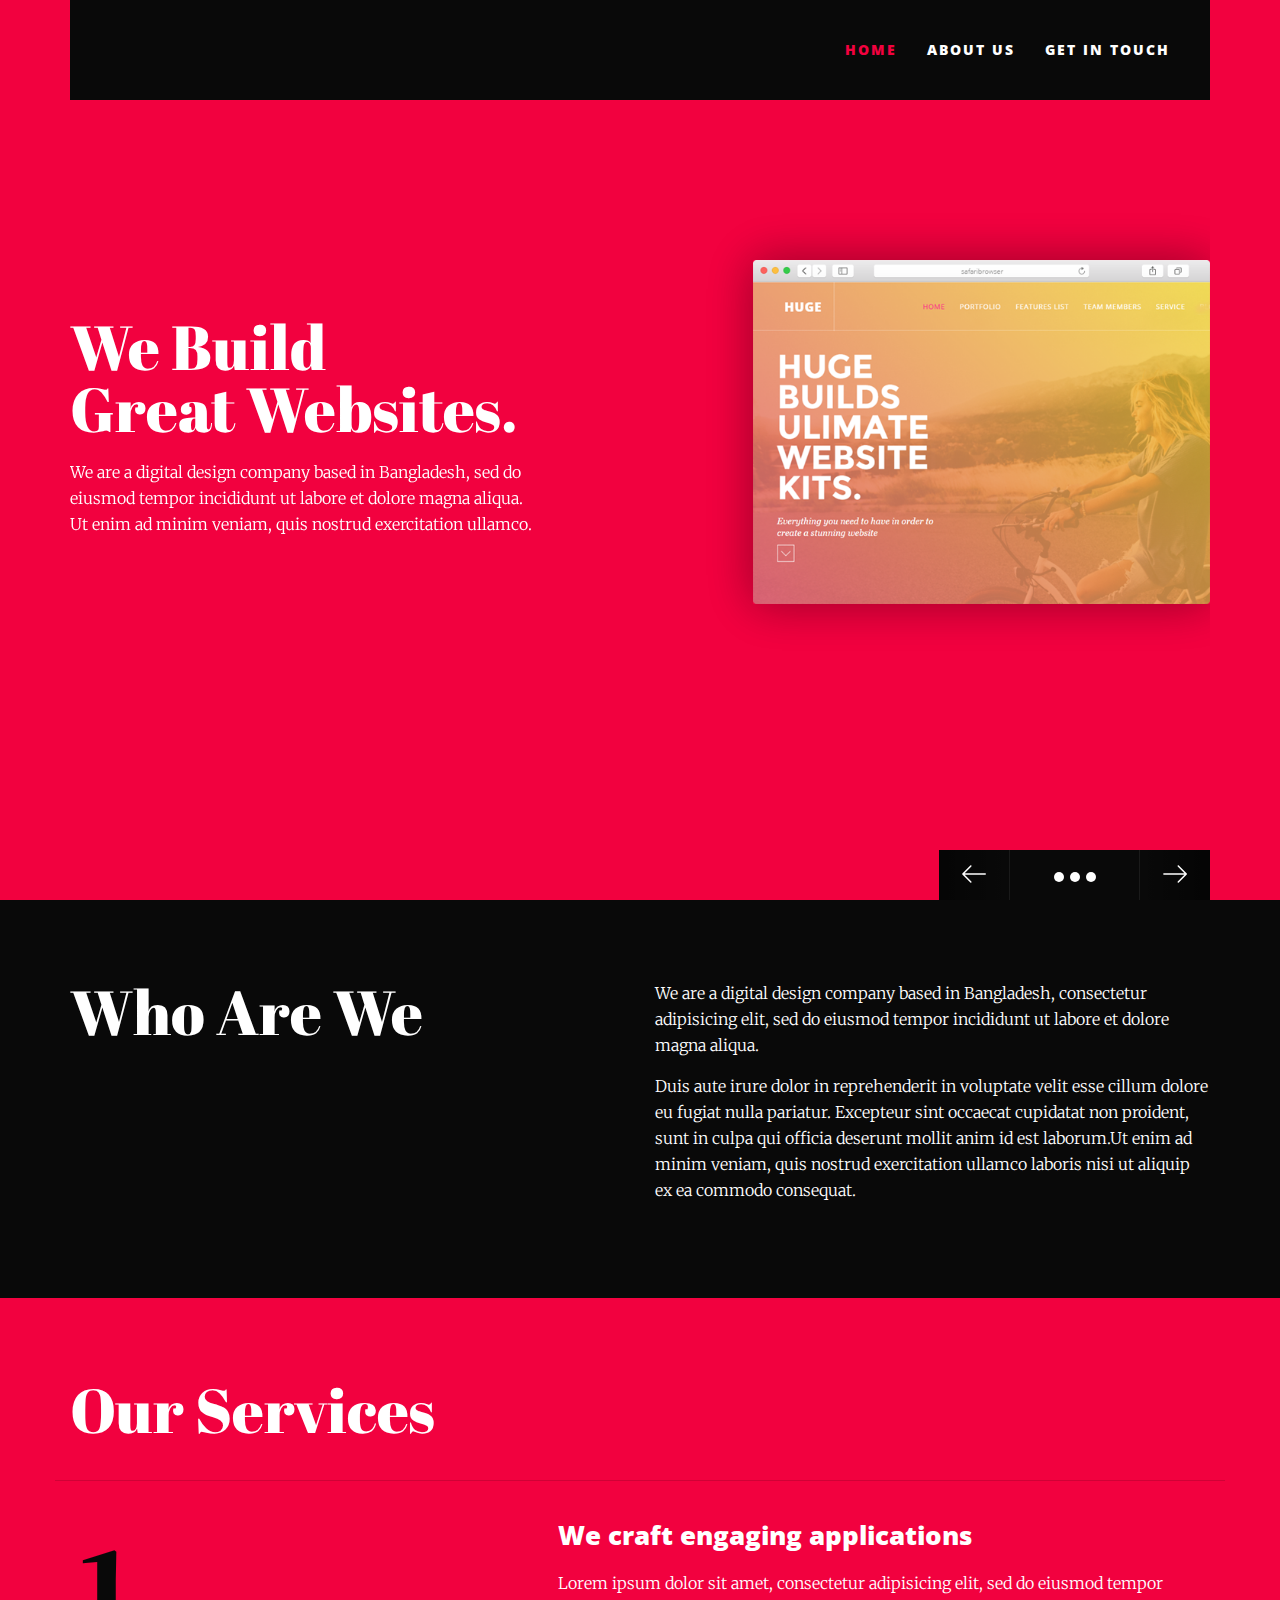
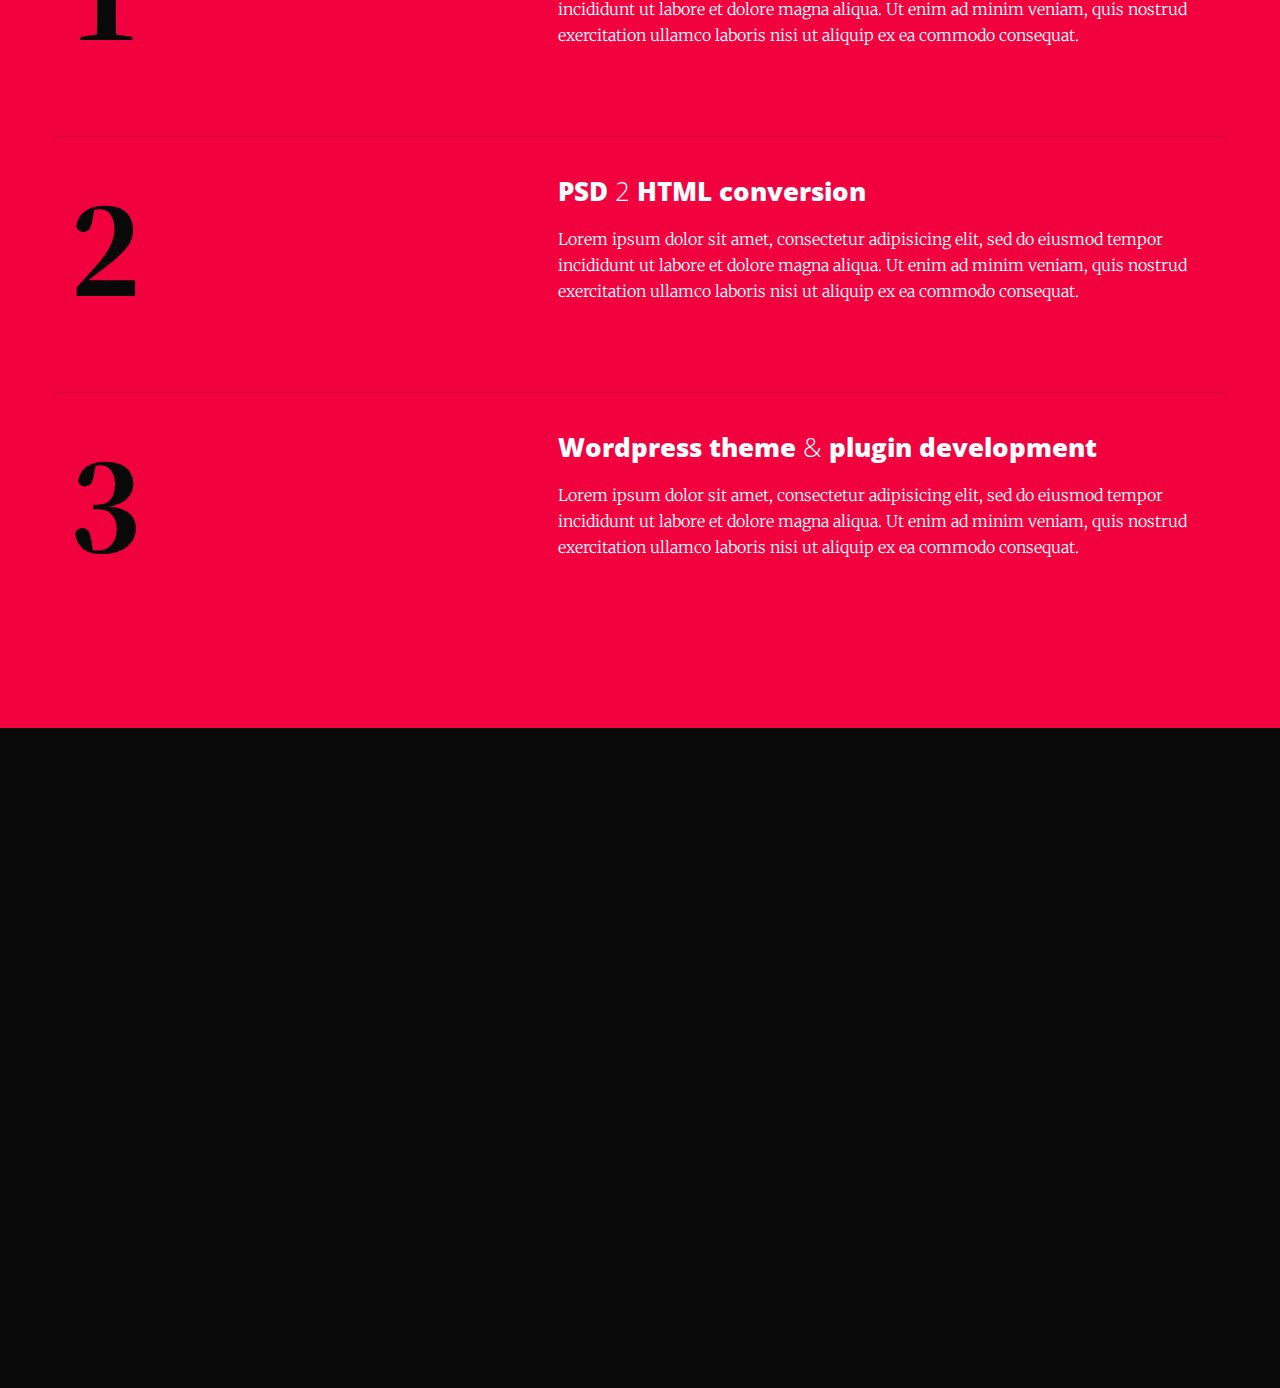
==== index.html @ ee2fe909 "first upload" ====
<!DOCTYPE html>
<!--[if IE 7]>    <html class="no-js ie7 oldie" lang="en-US"> <![endif]-->
<!--[if IE 8]>    <html class="no-js ie8 oldie" lang="en-US"> <![endif]-->
<!--[if gt IE 8]><!-->
<html lang="en">

<head>

    <!--meta tags -->
    <meta charset="utf-8">
    <meta http-equiv="X-UA-Compatible" content="IE=edge">
    <meta name="viewport" content="width=device-width, initial-scale=1">
    <!--meta tags ends-->

    <title>Ghu Ghu</title>

    <!--- Links to google fonts -->
    <link href='https://fonts.googleapis.com/css?family=Open+Sans:300,400,700,800,400italic' rel='stylesheet' type='text/css'>
    <link href='https://fonts.googleapis.com/css?family=Cardo:400italic' rel='stylesheet' type='text/css'>
    <link href='https://fonts.googleapis.com/css?family=Abril+Fatface|Gentium+Basic|Source+Sans+Pro:400,300|Montserrat|Merriweather:400,300' rel='stylesheet' type='text/css'>
    <link href='https://fonts.googleapis.com/css?family=Merriweather:900,900italic,700|Source+Serif+Pro:400,700|Roboto+Mono:400,700,300' rel='stylesheet' type='text/css'>
    <!-- Links to fonts ends -->

    <!-- Bootstrap stylesheet -->
    <link href="css/bootstrap.min.css" rel="stylesheet">

    <!-- Font Icons -->
    <link rel="stylesheet" href="https://maxcdn.bootstrapcdn.com/font-awesome/4.4.0/css/font-awesome.min.css">

    <!-- Popup Images -->
    <link rel="stylesheet" type="text/css" href="css/magnific-popup.css">

    <!-- css animation -->
    <link rel="stylesheet" type="text/css" href="css/animate.css">

    <!-- custom stylesheets -->
    <link rel="stylesheet" type="text/css" href="css/main.css">

</head>

<body>

<!-- Start: Preloader section -->
<div id="loader-wrapper">
    <div id="loader"></div>
</div>
<!-- End: Preloader section -->

<!-- DOCUMENT WRAPPER STARTS -->
    <main role="main">

        <!-- MAIN HEADER STARTS-->
            <header id="header">

            <!-- TOP NAVIGATION -->
            <nav class="top-navigation-bar navbar navbar-default navbar-fixed-top">
                <div class="container">
                <div class="row">
                <div class="col-md-12">
                    <!-- Brand and toggle get grouped for better mobile display -->
                    <div class="navbar-header">
                        <button type="button" class="navbar-toggle collapsed" 
                                data-toggle="collapse" data-target="#top-navigation-bar" 
                                aria-expanded="false">
                            <span class="sr-only">Toggle navigation</span>
                            <span class="icon-bar"></span>
                            <span class="icon-bar"></span>
                            <span class="icon-bar"></span>
                        </button>
                        <!--<a class="navbar-brand" href="#">Brand</a> -->
                    </div>

                    <!-- Collect the nav links, forms, and other content for toggling -->
                    <div class="collapse navbar-collapse" id="top-navigation-bar">
                        <ul class="nav navbar-nav navbar-right">
                            <li class="active"><a href="index.html">Home</a></li>
                            <li><a href="about.html">about Us</a></li>
                            <li><a href="contact.html">Get in Touch</a></li>                            
                        </ul>
                    </div>
                    <!-- /.navbar-collapse -->
                    </div>
                    </div>
                </div>
                <!-- /.container-->
            </nav>
            <!-- TOP NAVIGATION ENDS -->

        </header>
        
        <!-- main header ends-->

        <section id="banner" class="banner">
            
            <div class="container">
            <div id="ghughu-banner-carousel" class="carousel slide carousel-fade" data-ride="carousel">
              
               <!-- Indicators -->
                  <ol class="carousel-indicators">
                    <li data-target="#ghughu-banner-carousel" data-slide-to="0" class="active"></li>
                    <li data-target="#ghughu-banner-carousel" data-slide-to="1"></li>
                    <li data-target="#ghughu-banner-carousel" data-slide-to="2"></li>
                  </ol>

              <!-- Wrapper for slides -->
              <div class="carousel-inner full-height" role="listbox">
                <div class="item active banner-item">
                        <div class="row">
                        <div class="col-sm-7">
                              <h1 class="animated fadeInUp delay-2">We Build <br> Great Websites.</h1>
                              <p class="animated fadeInUp delay-3">We are a digital design company based in Bangladesh, sed do eiusmod
                              tempor incididunt ut labore et dolore magna aliqua. Ut enim ad minim veniam,
                              quis nostrud exercitation ullamco.</p>
                        </div>
                        <div class="col-sm-5 text-center hidden-xs">
                            <img src="images/banner-carousel/browser.png" class="animated fadeInUp delay-4 img-responsive">
                        </div>
                        </div>
                  </div>

                  <div class="item banner-item">
                        <div class="row">
                        <div class="col-sm-7">
                              <h1 class="animated fadeInUp delay-2">We Make <br> Mobile Apps.</h1>
                              <p class="animated fadeInUp delay-3">We are a digital design company based in Bangladesh, sed do eiusmod
                              tempor incididunt ut labore et dolore magna aliqua. Ut enim ad minim veniam,
                              quis nostrud exercitation ullamco.</p>
                        </div>
                        <div class="col-sm-5 text-center hidden-xs">
                            <img src="images/banner-carousel/browser.png" class="animated fadeInUp delay-4 img-responsive">
                        </div>
                        </div>
                  </div>

                </div>                
              </div>

              <!-- Controls -->
              <a class="left carousel-control" href="#ghughu-banner-carousel" role="button" data-slide="prev">
                <i><img src="images/banner-carousel/arrow-left.svg"></i>
              </a>
              <a class="right carousel-control" href="#ghughu-banner-carousel" role="button" data-slide="next">
                <i><img src="images/banner-carousel/arrow-right.svg"></i>
              </a>
             </div> 
            </div>
        </section>

        <section id="who-are-we" class="who-are-we page">
            <div class="container wow fadeInUp">
                <div class="row">
                    <div class="col-sm-5 col-md-6">
                        <h1>Who Are We</h1>
                    </div>
                    <div class="col-sm-7 col-md-6">
                        <p>We are a digital design company based in Bangladesh, consectetur adipisicing elit, sed do eiusmod
                        tempor incididunt ut labore et dolore magna aliqua.</p>
                        <p>Duis aute irure dolor in reprehenderit in voluptate velit esse
                        cillum dolore eu fugiat nulla pariatur. Excepteur sint occaecat cupidatat non
                        proident, sunt in culpa qui officia deserunt mollit anim id est laborum.Ut enim ad minim veniam,
                        quis nostrud exercitation ullamco laboris nisi ut aliquip ex ea commodo
                        consequat.</p>

                    </div>
                </div>
            </div>
        </section>
        <!-- most probably like canvas -->
        <section id="services" class="services page">
            <div class="container wow fadeInUp">
                <div class="row">
                    <div class="col-md-12 main-heading">
                      <h1>Our Services</h1>  
                    </div>
                    <div class="col-md-12">
                        <div class="row">
                            <div class="service clearfix">
                                <div class="col-sm-4 col-md-5">
                                    <span class="service-number">1</span>
                                </div>
                                <div class="col-sm-8 col-md-7">
                                    <h2>We craft engaging applications</h2>
                                    <p>Lorem ipsum dolor sit amet, consectetur adipisicing elit, sed do eiusmod
                                    tempor incididunt ut labore et dolore magna aliqua. Ut enim ad minim veniam,
                                    quis nostrud exercitation ullamco laboris nisi ut aliquip ex ea commodo
                                    consequat.</p>
                                </div>
                            </div>
                        </div>
                    </div>

                    <div class="col-md-12">
                        <div class="row">
                            <div class="service clearfix">
                                <div class="col-sm-4 col-md-5">
                                    <span class="service-number">2</span>
                                </div>
                                <div class="col-sm-8 col-md-7">
                                    <h2>PSD <span class="thin">2</span> HTML conversion</h2>
                                    <p>Lorem ipsum dolor sit amet, consectetur adipisicing elit, sed do eiusmod
                                    tempor incididunt ut labore et dolore magna aliqua. Ut enim ad minim veniam,
                                    quis nostrud exercitation ullamco laboris nisi ut aliquip ex ea commodo
                                    consequat.</p>
                                </div>
                            </div>
                        </div>
                    </div>

                    <div class="col-md-12">
                        <div class="row">
                            <div class="service clearfix">
                                <div class="col-sm-4 col-md-5">
                                    <span class="service-number">3</span>
                                </div>
                                <div class="col-sm-8 col-md-7">
                                    <h2>Wordpress theme <span class="thin">&</span> plugin development</h2>
                                    <p>Lorem ipsum dolor sit amet, consectetur adipisicing elit, sed do eiusmod
                                    tempor incididunt ut labore et dolore magna aliqua. Ut enim ad minim veniam,
                                    quis nostrud exercitation ullamco laboris nisi ut aliquip ex ea commodo
                                    consequat.</p>
                                </div>
                            </div>
                        </div>
                    </div>
                  
                </div>
            </div>            
        </section>

        <!-- CTA section starts -->
        <section id="cta" class="cta page">
            <div class="container wow fadeInUp">
                <div class="row">
                    <div class="col-sm-6">
                        <h1>Let Us Help ..</h1>
                    </div>
                    <div class="col-sm-6">
                        <button class="btn btn-block custom-button">Get In Touch</button>
                    </div>
                </div><!-- End: .row -->
            </div><!-- End: .container-->
        </section>
        <!-- CTA section ends -->

         <!-- footer section starts -->
        <footer id="footer" class="footer">
            <div class="container">
                <div class="row">
                    <div class="footer-wrapper clearfix page wow fadeInUp">
                    <div class="col-md-6 footer-left">
                        <div class="row">
                            <div class="col-xs-6">
                                <div class="footer-link footer-link-1">
                                    <h4>Create Free Account</h4>
                                    <ul>
                                        <li><a href="#">View courses</a></li>
                                        <li><a href="#">Discuss</a></li>
                                        <li><a href="#">Suggest course</a></li>
                                        <li><a href="#">View courses</a></li>
                                        <li><a href="#">Discuss</a></li>
                                        <li><a href="#">Suggest course</a></li>
                                    </ul>
                                </div>
                            </div>
                            <div class="col-xs-6">
                                <div class="footer-link footer-link-2">
                                    <h4>Create Free Account</h4>
                                    <ul>
                                        <li>View courses</li>
                                        <li>Discuss</li>
                                        <li>Suggest course</li>
                                        <li>View courses</li>
                                        <li>Discuss</li>
                                        <li>Suggest course</li>
                                    </ul>
                                </div>
                            </div>
                        </div>
                    </div>
                    <div class="col-md-5 col-md-offset-1 footer-text">
                        <p>Lorem ipsum dolor sit amet, consectetur adipisicing elit, sed do eiusmod tempor incididunt ut labore et dolore magna aliqua. Ut enim ad minim veniam, quis nostrud exercitation ullamco laboris nisi ut aliquip</p>
                        <span>© 2015 Code School LLC. Crafted lovingly in Orlando, Florida.</span>
                    </div>
                    </div>
                </div><!-- End: .row -->
            </div><!-- End: .container-->
        </footer>
        <!-- footer section ends -->

    </main>
<!-- DOCUMENT WRAPPER ENDS -->



<!-- SCRIPTS -->

    <!-- jQuery (necessary for all the plugins) -->
    <script src="js/jquery-1.11.2.min.js"></script>

    <!-- Include all compiled plugins (below), or include individual files as needed -->
    <script type="text/javascript" src="js/jquery.magnific-popup.min.js"></script>
    <script type="text/javascript" src="js/jquery.easing.min.js"></script>
    <script type="text/javascript" src="js/wow.min.js"></script>
    <script src="http://maps.google.com/maps/api/js"></script>
    <script src="js/gmaps.js"></script>
    <script src="js/bootstrap.min.js"></script>
    <script src="js/main.js"></script>

<!-- SCRIPTS ENDS -->
</body>

</html>
---- css/main.css ----
/*
	GhuGhu Agency
	Author: Wahid Polin
	Version: 0.0.1
*/
/* http://meyerweb.com/eric/tools/css/reset/ 
   v2.0 | 20110126
   License: none (public domain)
*/
/* line 18, ../scss/base/_reset.scss */
html, body, div, span, applet, object, iframe,
h1, h2, h3, h4, h5, h6, p, blockquote, pre,
a, abbr, acronym, address, big, cite, code,
del, dfn, em, img, ins, kbd, q, s, samp,
small, strike, strong, sub, sup, tt, var,
b, u, i, center,
dl, dt, dd, ol, ul, li,
fieldset, form, label, legend,
table, caption, tbody, tfoot, thead, tr, th, td,
article, aside, canvas, details, embed,
figure, figcaption, footer, header, hgroup,
menu, nav, output, ruby, section, summary,
time, mark, audio, video {
  margin: 0;
  padding: 0;
  border: 0;
  font-size: 100%;
  font: inherit;
  vertical-align: baseline;
}

/* HTML5 display-role reset for older browsers */
/* line 28, ../scss/base/_reset.scss */
article, aside, details, figcaption, figure,
footer, header, hgroup, menu, nav, section {
  display: block;
}

/* line 31, ../scss/base/_reset.scss */
body {
  line-height: 1;
}

/* line 34, ../scss/base/_reset.scss */
ol, ul {
  list-style: none;
}

/* line 37, ../scss/base/_reset.scss */
blockquote, q {
  quotes: none;
}

/* line 41, ../scss/base/_reset.scss */
blockquote:before, blockquote:after,
q:before, q:after {
  content: '';
  content: none;
}

/* line 45, ../scss/base/_reset.scss */
table {
  border-collapse: collapse;
  border-spacing: 0;
}

/*font*/
/* line 1, ../scss/base/_base.scss */
body {
  font-family: "Merriweather", "Serif";
  color: white;
  font-size: 14px;
  font-weight: 300;
  line-height: 24px;
}

/* line 9, ../scss/base/_base.scss */
a {
  color: white;
}

/* line 13, ../scss/base/_base.scss */
span.thin {
  font-weight: 300;
}

/* line 17, ../scss/base/_base.scss */
.page {
  padding: 60px 0;
}

/* line 21, ../scss/base/_base.scss */
.page-top {
  padding: 110px 0 60px;
}

/* line 25, ../scss/base/_base.scss */
h1 {
  font-family: "Abril Fatface";
  font-size: 52px;
  line-height: 1;
}

/* line 31, ../scss/base/_base.scss */
h2 {
  font-family: "Open sans", "Sans Serif";
  font-size: 24px;
  font-weight: 800;
  line-height: 1.5;
}

/* line 38, ../scss/base/_base.scss */
h3 {
  font-family: "Open sans", "Sans Serif";
  font-size: 20px;
  font-weight: 300;
  line-height: 1.5;
  text-transform: uppercase;
  letter-spacing: 3px;
  color: #090909;
}

/* line 48, ../scss/base/_base.scss */
h4 {
  font-family: "Open sans", "Sans Serif";
  font-weight: 800;
  font-size: 30px;
  text-transform: uppercase;
  margin-bottom: 5px;
}

/* line 56, ../scss/base/_base.scss */
p {
  margin-bottom: 15px;
}

/* line 1, ../scss/layout/_nav.scss */
.navbar {
  font-family: "Open sans", "Sans Serif";
}

/* line 4, ../scss/layout/_nav.scss */
.top-navigation-bar.navbar-default {
  background-color: #090909;
  border: none;
}

/* line 9, ../scss/layout/_nav.scss */
.navbar-default .navbar-toggle {
  border: none;
  background-color: #f2013f;
}

/* line 14, ../scss/layout/_nav.scss */
.navbar-default .navbar-toggle .icon-bar {
  background-color: white;
}

/* line 20, ../scss/layout/_nav.scss */
.navbar-default .navbar-toggle:hover,
.navbar-default .navbar-toggle:focus {
  background-color: #d90138;
}

/* line 24, ../scss/layout/_nav.scss */
.navbar-default .navbar-nav > li > a {
  color: white;
  text-transform: uppercase;
  letter-spacing: 2px;
  font-size: 14px;
  font-weight: 800;
  transition: all 1s;
}

/* line 33, ../scss/layout/_nav.scss */
.navbar-default .navbar-nav > li.active > a {
  background-color: #090909;
  color: #f2013f;
}

/* line 39, ../scss/layout/_nav.scss */
.navbar-default .navbar-nav > li > a:hover,
.navbar-default .navbar-nav > li.active > a:hover {
  background-color: transparent;
  color: #f2013f;
}

/* line 44, ../scss/layout/_nav.scss */
.navbar-default .navbar-collapse {
  background-color: #090909;
  border: none;
  padding-right: 40px;
}

/* line 50, ../scss/layout/_nav.scss */
.navbar-nav > li > a {
  padding-top: 20px;
  padding-bottom: 20px;
}

/* line 1, ../scss/layout/_footer.scss */
.footer {
  background-color: #090909;
  font-family: "Roboto Mono";
  font-size: 12px;
}

/* line 7, ../scss/layout/_footer.scss */
.footer-wrapper {
  border-top: 1px solid #222;
  padding: 60px 0;
}

/* line 12, ../scss/layout/_footer.scss */
.footer ul {
  margin-bottom: 40px;
}

/* line 16, ../scss/layout/_footer.scss */
.footer h4 {
  font-size: 14px;
  font-weight: 700;
  margin-bottom: 15px;
}

/* line 1, ../scss/modules/_blocks.scss */
.service {
  padding: 35px 0 40px;
  border-top: 1px solid #d00136;
}

/* line 6, ../scss/modules/_blocks.scss */
.service-number {
  font-family: 'Source Serif Pro';
  font-size: 100px;
  color: #090909;
  margin-top: -30px;
  display: inline-block;
  font-weight: 700;
  line-height: 1.5;
}

/* line 16, ../scss/modules/_blocks.scss */
.service h2 {
  margin-bottom: 15px;
}

/*section snippets*/
/* line 23, ../scss/modules/_blocks.scss */
.section-snippet {
  margin-bottom: 20px;
}

/* line 27, ../scss/modules/_blocks.scss */
.section-snippet span {
  font-family: "Open sans", "Sans Serif";
  font-weight: 400;
  display: block;
  color: #f2013f;
  margin-left: 5px;
}

/* line 35, ../scss/modules/_blocks.scss */
.section-snippet span.snippet-heading {
  text-transform: uppercase;
  font-weight: 800;
  color: #bbb;
  letter-spacing: 1px;
}

/* line 42, ../scss/modules/_blocks.scss */
.section-snippet:last-child {
  margin-bottom: 40px;
}

/* team member */
/* line 49, ../scss/modules/_blocks.scss */
.team-member-img {
  width: 100%;
  height: 230px;
  background-image: url("../images/about-us/5.jpg");
  background-size: cover;
  background-position: center center;
  background-repeat: no-repeat;
  margin-bottom: 40px;
  border-top: 5px solid #090909;
}

/* line 61, ../scss/modules/_blocks.scss */
.team-member-contact {
  margin-bottom: 40px;
}

/* line 66, ../scss/modules/_blocks.scss */
.team-member-desc-heading {
  margin-bottom: 20px;
}

/* line 70, ../scss/modules/_blocks.scss */
.team-member-desc-heading h4 {
  margin-bottom: 10px;
}

/* line 74, ../scss/modules/_blocks.scss */
.team-member-desc-heading span {
  font-size: 18px;
  color: #F2013F;
}

/* line 79, ../scss/modules/_blocks.scss */
.team-member {
  padding: 40px 0;
}

/* line 83, ../scss/modules/_blocks.scss */
.team-member:first-of-type {
  padding-top: 0;
  border: none;
}

/*map*/
/* line 89, ../scss/modules/_blocks.scss */
#map {
  height: 350px;
  color: #090909;
  box-shadow: 0px 0px 45px rgba(0, 0, 0, 0.1), 0px 0px 45px rgba(0, 0, 0, 0.2);
}

/* line 1, ../scss/modules/_buttons.scss */
.custom-button {
  font-family: "Open sans", "Sans Serif";
  border-radius: 0;
  height: 60px;
  background-color: #f2013f;
  color: #fff;
  font-size: 24px;
  font-weight: 800;
  text-transform: uppercase;
}

/* line 1, ../scss/modules/_sections.scss */
.page {
  padding: 60px 0;
}

/* line 5, ../scss/modules/_sections.scss */
.main-heading {
  margin-bottom: 40px;
}

/* banner section */
/* line 11, ../scss/modules/_sections.scss */
.banner {
  background-color: #f2013f;
}

/* line 14, ../scss/modules/_sections.scss */
.banner .container {
  position: relative;
}

/* line 17, ../scss/modules/_sections.scss */
.banner h1 {
  margin-bottom: 20px;
}

/* line 20, ../scss/modules/_sections.scss */
.banner p {
  max-width: 470px;
}

/*who are we section*/
/* line 26, ../scss/modules/_sections.scss */
.who-are-we {
  background-color: #090909;
}

/* line 30, ../scss/modules/_sections.scss */
.who-are-we h1 {
  margin-bottom: 40px;
}

/* line 34, ../scss/modules/_sections.scss */
.services {
  background-color: #f2013f;
}

/*cta*/
/* line 40, ../scss/modules/_sections.scss */
.cta {
  background-color: #090909;
}

/* line 45, ../scss/modules/_sections.scss */
.cta h1 {
  margin-bottom: 40px;
}

/*about banner*/
/* line 51, ../scss/modules/_sections.scss */
.about-banner {
  background-color: #f2013f;
}

/* line 55, ../scss/modules/_sections.scss */
.about-heading {
  position: absolute;
  top: 35%;
}

/* line 60, ../scss/modules/_sections.scss */
.about-heading h3 {
  margin-bottom: 10px;
}

/*about-us*/
/* line 67, ../scss/modules/_sections.scss */
.about-us {
  background-color: #090909;
}

/* line 71, ../scss/modules/_sections.scss */
.about-us h1 {
  margin-bottom: 40px;
}

/* team members */
/* line 77, ../scss/modules/_sections.scss */
.team-members {
  background-color: #fff;
  color: #444;
}

/*address*/
/* line 84, ../scss/modules/_sections.scss */
.address {
  background-color: #f2013f;
}

/* line 88, ../scss/modules/_sections.scss */
.address h1 {
  margin-bottom: 30px;
}

/* line 92, ../scss/modules/_sections.scss */
.address-table {
  color: #fff;
  border-top: 1px solid #d00136;
  margin-bottom: 60px;
}

/* line 98, ../scss/modules/_sections.scss */
.address-table td {
  border-bottom: 1px solid #d00136;
}

/*email us*/
/* line 104, ../scss/modules/_sections.scss */
.address-wrapper, .email-wrapper, .form-wrapper, .map-wrapper, .footer-wrapper {
  max-width: 500px;
  margin: 0 auto;
}

/* line 109, ../scss/modules/_sections.scss */
.email-us {
  background-color: #090909;
}

/* line 113, ../scss/modules/_sections.scss */
.email-us h1 {
  margin-bottom: 30px;
}

/*prelooader */
/* line 3, ../scss/modules/_components.scss */
#loader-wrapper {
  position: fixed;
  top: 0;
  left: 0;
  right: 0;
  bottom: 0;
  background-color: #fff;
  /* change if the mask should have another color then white */
  z-index: 9999;
  /* makes sure it stays on top */
}

/* line 14, ../scss/modules/_components.scss */
#loader {
  width: 200px;
  height: 200px;
  position: absolute;
  left: 50%;
  /* centers the loading animation horizontally one the screen */
  top: 50%;
  /* centers the loading animation vertically one the screen */
  background-image: url(../images/Preloader_1.gif);
  /* path to your loading animation */
  background-repeat: no-repeat;
  background-position: center;
  margin: -100px 0 0 -100px;
  /* is width and height divided by two */
}

/* banner carousel */
/* line 34, ../scss/modules/_components.scss */
.banner-item {
  position: absolute;
  top: 20%;
}

/* line 39, ../scss/modules/_components.scss */
.banner-item img {
  box-shadow: 0px 0px 45px rgba(0, 0, 0, 0.2), 0px 0px 45px rgba(0, 0, 0, 0.2);
}

/* line 43, ../scss/modules/_components.scss */
.carousel-control {
  position: absolute;
  top: 100%;
  margin-top: -50px;
  bottom: 0;
  left: 0;
  width: 70px;
  height: 50px;
  font-size: 20px;
  color: #fff;
  text-align: center;
  text-shadow: 0 1px 2px rgba(0, 0, 0, 0.6);
  background-color: rgba(0, 0, 0, 0);
  filter: alpha(opacity=100);
  opacity: 1;
}

/* line 60, ../scss/modules/_components.scss */
.carousel-control.right {
  margin-right: 15px;
  /*to neget the col padding to align with container*/
  background-color: #090909;
}

/* line 64, ../scss/modules/_components.scss */
.carousel-control.left {
  left: 100%;
  margin-left: -286px;
  /* 120+15 to neget the col padding to align with container*/
  background-color: #090909;
}

/* line 70, ../scss/modules/_components.scss */
.carousel-control a {
  line-height: 0;
}

/* line 73, ../scss/modules/_components.scss */
.carousel-control.left i img, .carousel-control.right i img {
  margin-top: 12px;
}

/* line 77, ../scss/modules/_components.scss */
.carousel-indicators {
  background-color: #090909;
  width: 131px;
  height: 50px;
  bottom: 0;
  left: 100%;
  margin-left: -201px;
  top: 100%;
  margin-top: -50px;
  padding-top: 14px;
  border-left: 1px solid #1a1a1a;
  border-right: 1px solid #1a1a1a;
}

/* line 91, ../scss/modules/_components.scss */
.carousel-indicators li {
  background-color: #fff;
  border: none;
  border-radius: 10px;
}

/* line 97, ../scss/modules/_components.scss */
.carousel-indicators .active {
  width: 12px;
  height: 12px;
  margin: 0;
  background-color: #F2013F;
}

/* =================  CAROUSEL CUSTOM FADE EFFECT ===================== */
/* line 106, ../scss/modules/_components.scss */
.carousel-fade .carousel-inner .item {
  -webkit-transition-property: opacity;
  transition-property: opacity;
}

/* line 112, ../scss/modules/_components.scss */
.carousel-fade .carousel-inner .item,
.carousel-fade .carousel-inner .active.left,
.carousel-fade .carousel-inner .active.right {
  opacity: 0;
}

/* line 117, ../scss/modules/_components.scss */
.carousel-fade .carousel-inner .active,
.carousel-fade .carousel-inner .next.left,
.carousel-fade .carousel-inner .prev.right {
  opacity: 1;
}

/* line 123, ../scss/modules/_components.scss */
.carousel-fade .carousel-inner .next,
.carousel-fade .carousel-inner .prev,
.carousel-fade .carousel-inner .active.left,
.carousel-fade .carousel-inner .active.right {
  left: 0;
  -webkit-transform: translate3d(0, 0, 0);
  transform: translate3d(0, 0, 0);
}

/* line 128, ../scss/modules/_components.scss */
.carousel-fade .carousel-control {
  z-index: 2;
}

/* line 1, ../scss/modules/_forms.scss */
.form-wrapper {
  font-family: "Roboto Mono";
  background-color: #fff;
  color: #090909;
  padding: 20px;
}

/* line 8, ../scss/modules/_forms.scss */
label, input, textarea {
  display: block;
  width: 100%;
  outline: none;
}

/* line 14, ../scss/modules/_forms.scss */
label {
  font-weight: 700;
  margin-bottom: 7px;
}

/* line 19, ../scss/modules/_forms.scss */
input, textarea {
  background-color: #f7f7f7;
  border: 1px solid #ddd;
  padding: 10px 5px;
  margin-bottom: 20px;
}

/* line 25, ../scss/modules/_forms.scss */
label, input, textarea {
  display: block;
  width: 100%;
  outline: none;
}

/* line 31, ../scss/modules/_forms.scss */
textarea {
  height: 130px;
  margin-bottom: 20px;
}

/* line 36, ../scss/modules/_forms.scss */
input.custom-button {
  border: none;
  font-family: "Roboto Mono";
}

/* line 41, ../scss/modules/_forms.scss */
label.local-error {
  background-color: #FCF8E3;
  color: #C74581;
  font-weight: 300;
  font-size: 12px;
  margin-top: -10px;
  margin-bottom: 20px;
  padding: 3px 20px;
  border-radius: 2px;
  transition: all 0.3s;
}

/* line 1, ../scss/modules/_tables.scss */
table {
  font-family: 'Roboto Mono';
  font-size: 12px;
  color: #444;
  border-top: 1px solid #d5d5d5;
  width: 100%;
}

/* line 9, ../scss/modules/_tables.scss */
table td {
  padding: 15px 0;
  border-bottom: 1px solid #d5d5d5;
}

/* line 14, ../scss/modules/_tables.scss */
table tr td:first-of-type {
  width: 30%;
  font-weight: 700;
}

/* =================  CAROUSEL ANIMATION DELAY ===================== */
/* line 3, ../scss/modules/_animations.scss */
.delay-1 {
  -webkit-animation-delay: 300ms;
  -moz-animation-delay: 300ms;
  animation-delay: 300ms;
}

/* line 9, ../scss/modules/_animations.scss */
.delay-2 {
  -webkit-animation-delay: 600ms;
  -moz-animation-delay: 600ms;
  animation-delay: 600ms;
}

/* line 15, ../scss/modules/_animations.scss */
.delay-3 {
  -webkit-animation-delay: 1200ms;
  -moz-animation-delay: 1200ms;
  animation-delay: 1200ms;
}

/* line 21, ../scss/modules/_animations.scss */
.delay-4 {
  -webkit-animation-delay: 1500ms;
  -moz-animation-delay: 1500ms;
  animation-delay: 1500ms;
}

@media (min-width: 400px) {
  /* line 2, ../scss/layout/responsive/_big-mobile.scss */
  .banner-item {
    top: 30%;
  }

  /* line 6, ../scss/layout/responsive/_big-mobile.scss */
  .about-heading {
    top: 40%;
  }

  /* line 10, ../scss/layout/responsive/_big-mobile.scss */
  .form-wrapper {
    padding: 30px;
  }
}
@media (min-width: 768px) {
  /* line 3, ../scss/layout/responsive/_tablet.scss */
  body {
    font-size: 16px;
    line-height: 26px;
  }

  /* line 9, ../scss/layout/responsive/_tablet.scss */
  h2 {
    font-family: "Open sans", "Sans Serif";
    font-size: 26px;
    font-weight: 800;
    line-height: 1.5;
  }

  /* line 16, ../scss/layout/responsive/_tablet.scss */
  .page {
    padding: 80px 0;
  }

  /* line 20, ../scss/layout/responsive/_tablet.scss */
  .top-navigation-bar.navbar-default {
    background-color: transparent;
  }

  /* line 25, ../scss/layout/responsive/_tablet.scss */
  .navbar-default .navbar-collapse {
    background-color: #090909;
    border: none;
    padding-right: 40px;
  }

  /* line 31, ../scss/layout/responsive/_tablet.scss */
  .navbar-nav > li > a {
    padding-top: 20px;
    padding-bottom: 20px;
  }

  /* line 36, ../scss/layout/responsive/_tablet.scss */
  .banner-item {
    top: 35%;
  }

  /* line 40, ../scss/layout/responsive/_tablet.scss */
  .banner .item img {
    margin-top: -10px;
  }

  /* line 44, ../scss/layout/responsive/_tablet.scss */
  .about-us p {
    color: #e6e6e6;
  }

  /* line 48, ../scss/layout/responsive/_tablet.scss */
  .service-number {
    font-size: 140px;
  }

  /* line 52, ../scss/layout/responsive/_tablet.scss */
  .team-member-img, .team-member-contact {
    max-width: 350px;
  }

  /* line 56, ../scss/layout/responsive/_tablet.scss */
  .address-wrapper, .email-wrapper, .form-wrapper, .map-wrapper, .footer-wrapper {
    max-width: 100%;
    margin: 0;
  }

  /* line 61, ../scss/layout/responsive/_tablet.scss */
  .address-table {
    max-width: 350px;
  }

  /* line 65, ../scss/layout/responsive/_tablet.scss */
  .form-wrapper {
    padding: 40px;
  }

  /* line 69, ../scss/layout/responsive/_tablet.scss */
  .email-us h1 {
    margin-bottom: 100px;
  }
}
@media (min-width: 992px) {
  /* line 3, ../scss/layout/responsive/_laptop.scss */
  h1 {
    font-size: 62px;
  }

  /* line 7, ../scss/layout/responsive/_laptop.scss */
  .banner .item img {
    margin-top: -25px;
  }

  /* line 11, ../scss/layout/responsive/_laptop.scss */
  .about-us h1 {
    margin-bottom: 60px;
  }

  /* line 15, ../scss/layout/responsive/_laptop.scss */
  .page-top {
    padding: 200px 0 60px;
  }

  /* line 19, ../scss/layout/responsive/_laptop.scss */
  .navbar-nav > li > a {
    padding-top: 40px;
    padding-bottom: 40px;
  }
}
@media (min-width: 1200px) {
  /* line 2, ../scss/layout/responsive/_desktop.scss */
  .banner .item img {
    margin-top: -55px;
  }

  /* line 6, ../scss/layout/responsive/_desktop.scss */
  .about-heading {
    top: 48%;
  }
}
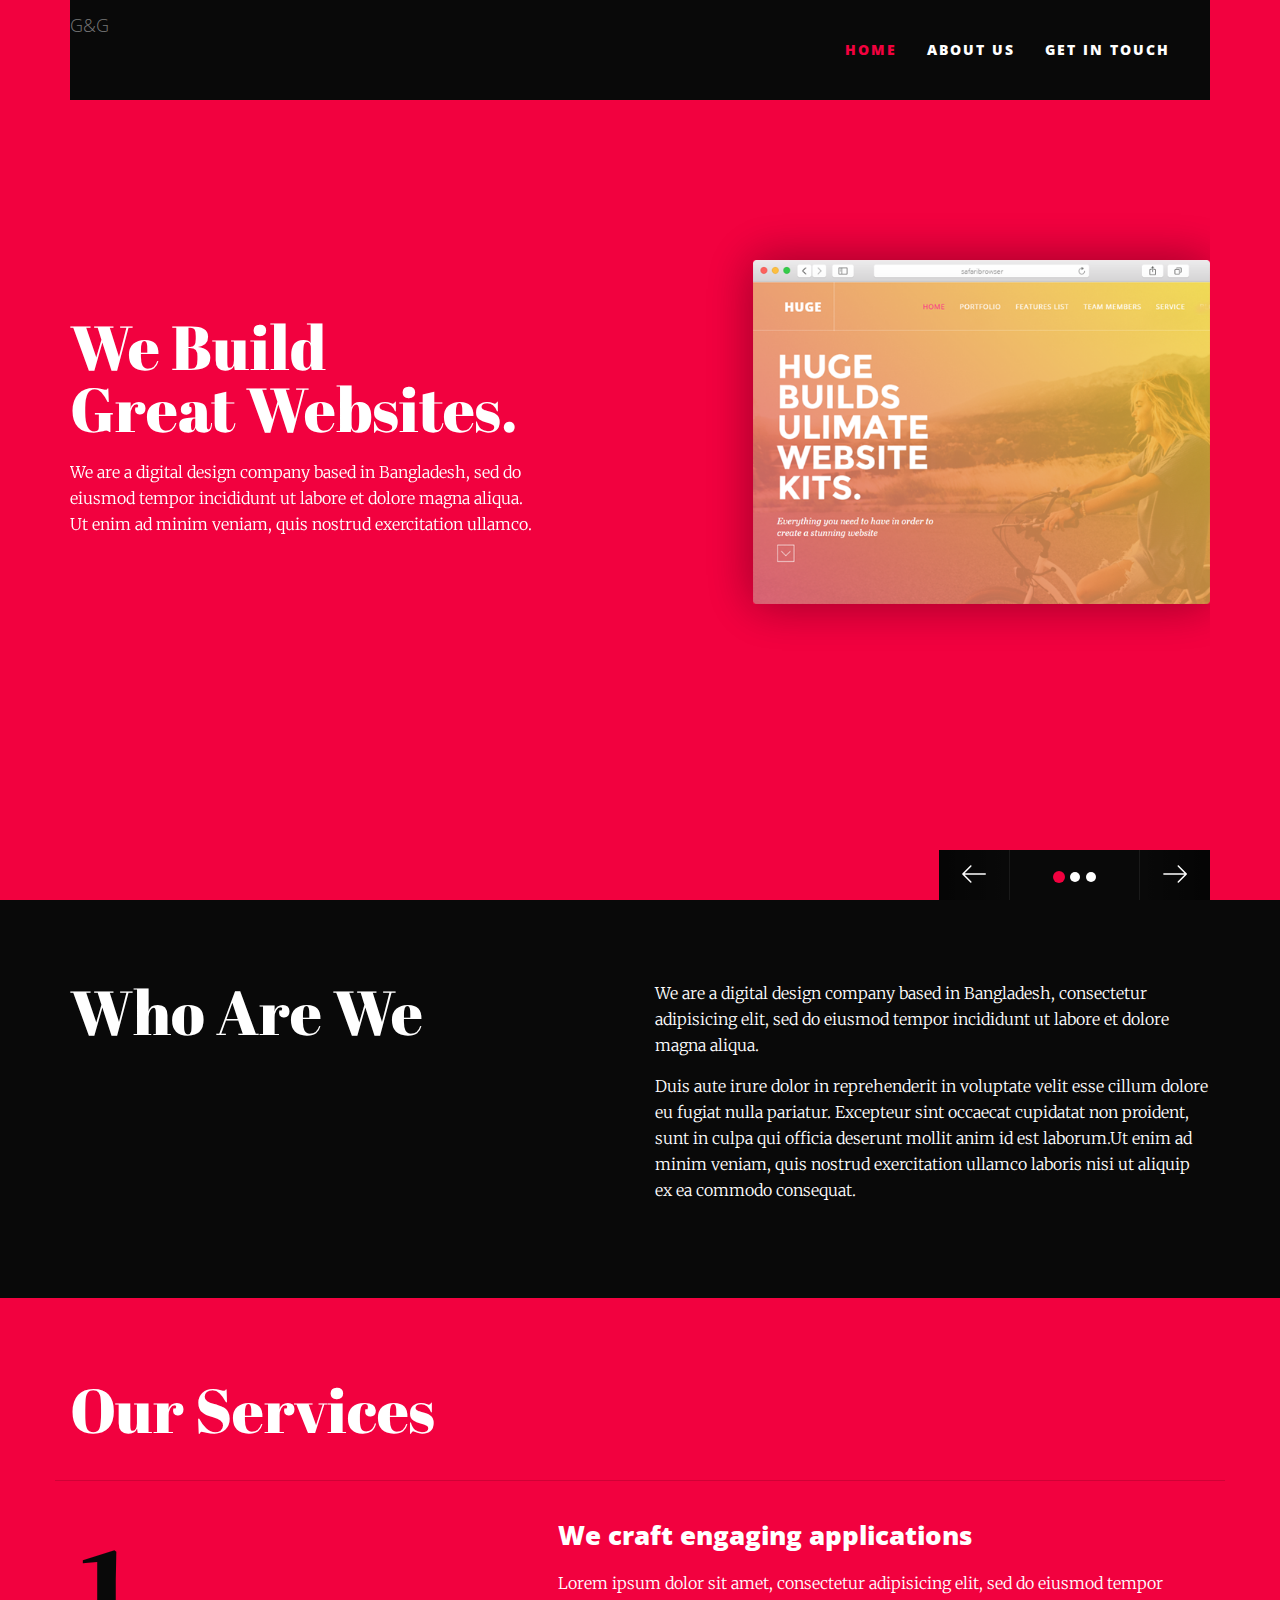
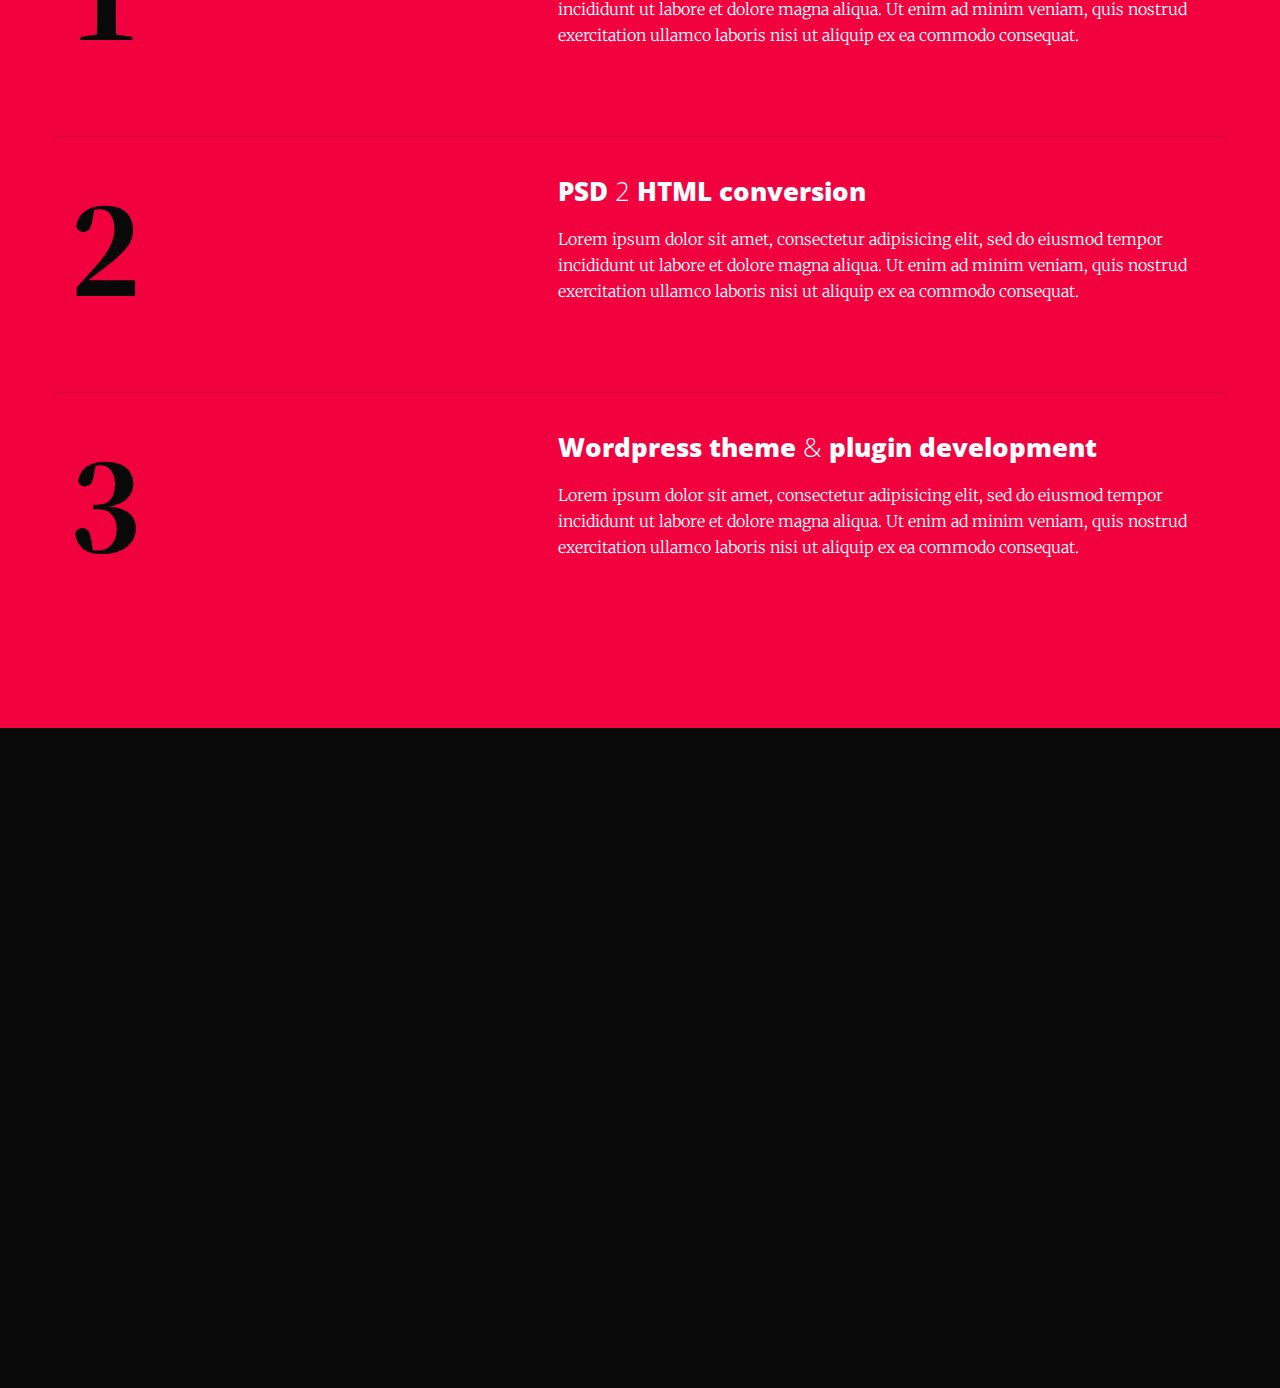
==== commit 5ecfbe79: "logo" ====
--- a/index.html
+++ b/index.html
@@ -67,7 +67,7 @@
                             <span class="icon-bar"></span>
                             <span class="icon-bar"></span>
                         </button>
-                        <!--<a class="navbar-brand" href="#">Brand</a> -->
+                        <a class="navbar-brand" href="#">G<span class="thin">&</span>G</a>
                     </div>
 
                     <!-- Collect the nav links, forms, and other content for toggling -->
--- a/css/main.css
+++ b/css/main.css
@@ -169,7 +169,7 @@
   letter-spacing: 2px;
   font-size: 14px;
   font-weight: 800;
-  transition: all 1s;
+  transition: all 0.3s;
 }
 
 /* line 33, ../scss/layout/_nav.scss */
@@ -186,13 +186,18 @@
 }
 
 /* line 44, ../scss/layout/_nav.scss */
+.navbar-default .navbar-nav > li > a:focus {
+  color: #fff;
+}
+
+/* line 48, ../scss/layout/_nav.scss */
 .navbar-default .navbar-collapse {
   background-color: #090909;
   border: none;
   padding-right: 40px;
 }
 
-/* line 50, ../scss/layout/_nav.scss */
+/* line 54, ../scss/layout/_nav.scss */
 .navbar-nav > li > a {
   padding-top: 20px;
   padding-bottom: 20px;
@@ -624,6 +629,11 @@
 }
 
 /* line 1, ../scss/modules/_forms.scss */
+form {
+  transition: all 0.3s;
+}
+
+/* line 4, ../scss/modules/_forms.scss */
 .form-wrapper {
   font-family: "Roboto Mono";
   background-color: #fff;
@@ -631,20 +641,20 @@
   padding: 20px;
 }
 
-/* line 8, ../scss/modules/_forms.scss */
+/* line 11, ../scss/modules/_forms.scss */
 label, input, textarea {
   display: block;
   width: 100%;
   outline: none;
 }
 
-/* line 14, ../scss/modules/_forms.scss */
+/* line 17, ../scss/modules/_forms.scss */
 label {
   font-weight: 700;
   margin-bottom: 7px;
 }
 
-/* line 19, ../scss/modules/_forms.scss */
+/* line 22, ../scss/modules/_forms.scss */
 input, textarea {
   background-color: #f7f7f7;
   border: 1px solid #ddd;
@@ -652,26 +662,26 @@
   margin-bottom: 20px;
 }
 
-/* line 25, ../scss/modules/_forms.scss */
+/* line 28, ../scss/modules/_forms.scss */
 label, input, textarea {
   display: block;
   width: 100%;
   outline: none;
 }
 
-/* line 31, ../scss/modules/_forms.scss */
+/* line 34, ../scss/modules/_forms.scss */
 textarea {
   height: 130px;
   margin-bottom: 20px;
 }
 
-/* line 36, ../scss/modules/_forms.scss */
+/* line 39, ../scss/modules/_forms.scss */
 input.custom-button {
   border: none;
   font-family: "Roboto Mono";
 }
 
-/* line 41, ../scss/modules/_forms.scss */
+/* line 44, ../scss/modules/_forms.scss */
 label.local-error {
   background-color: #FCF8E3;
   color: #C74581;
@@ -681,7 +691,6 @@
   margin-bottom: 20px;
   padding: 3px 20px;
   border-radius: 2px;
-  transition: all 0.3s;
 }
 
 /* line 1, ../scss/modules/_tables.scss */
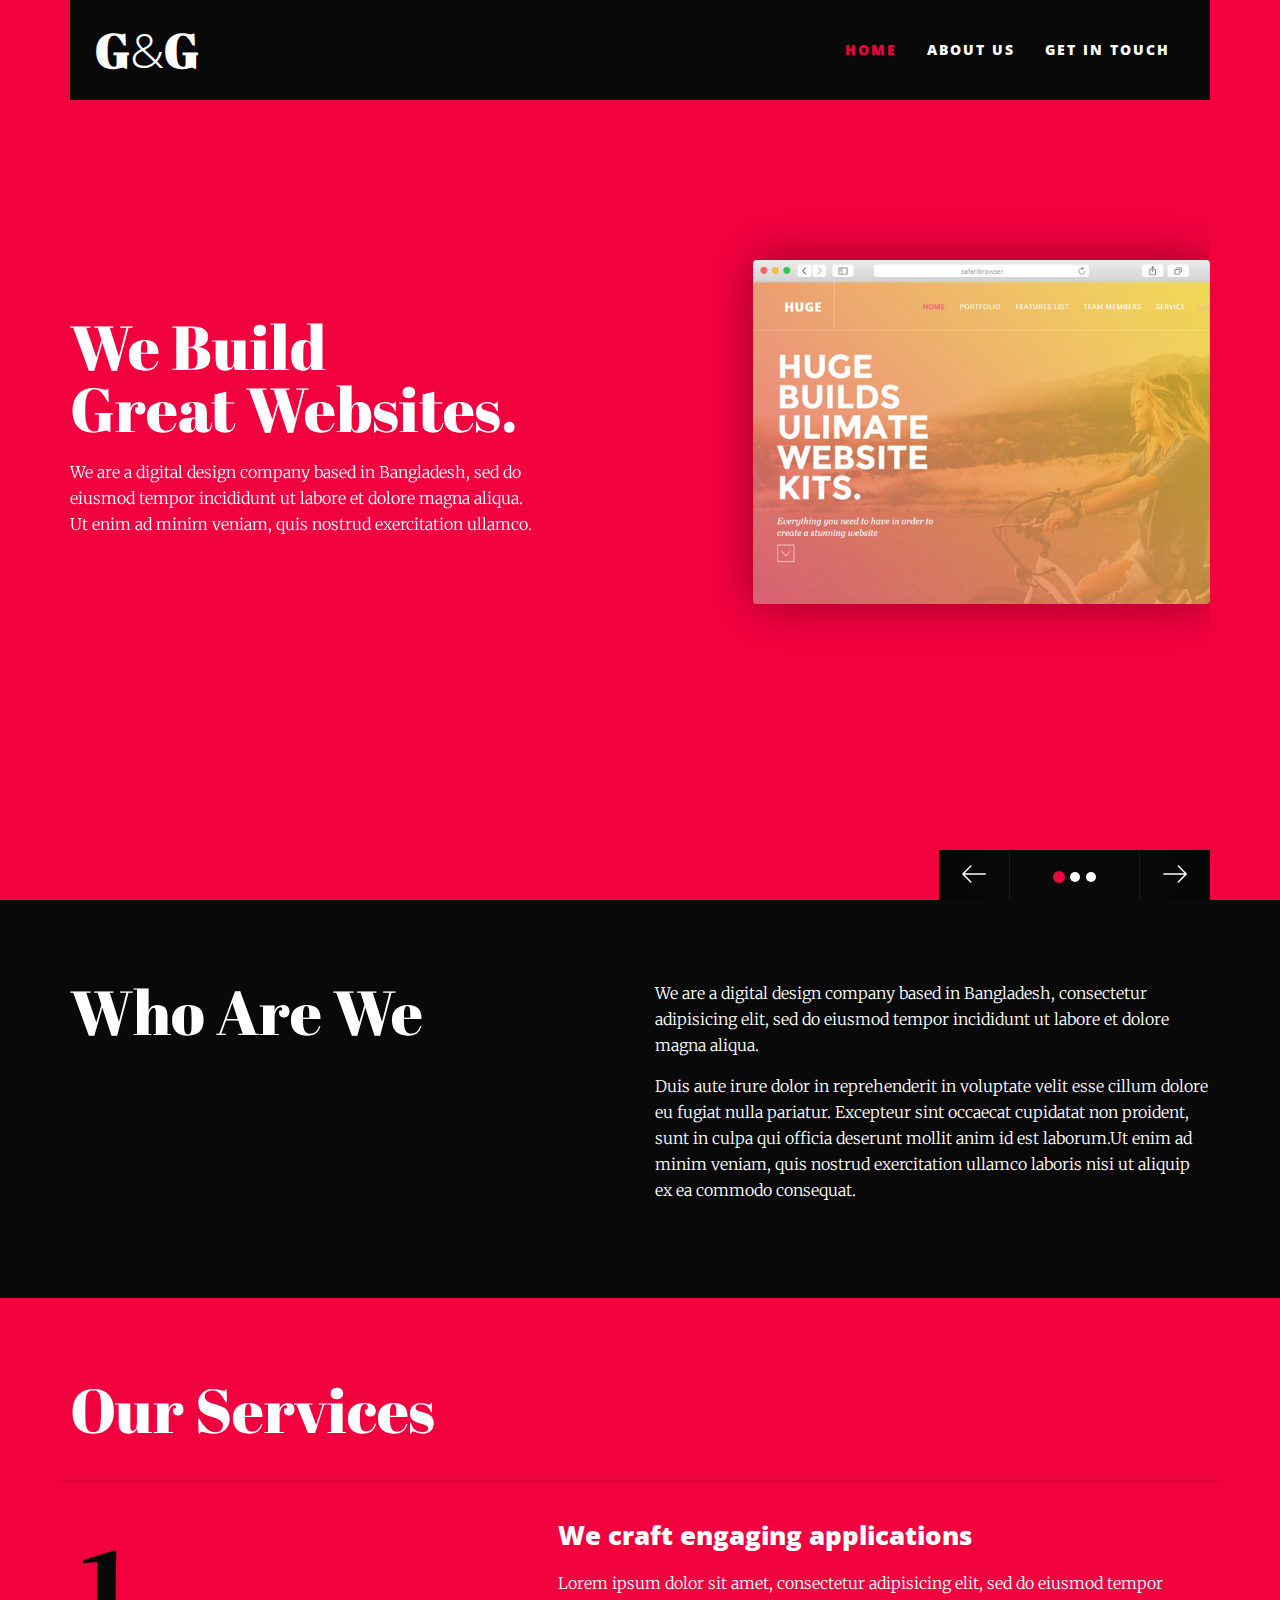
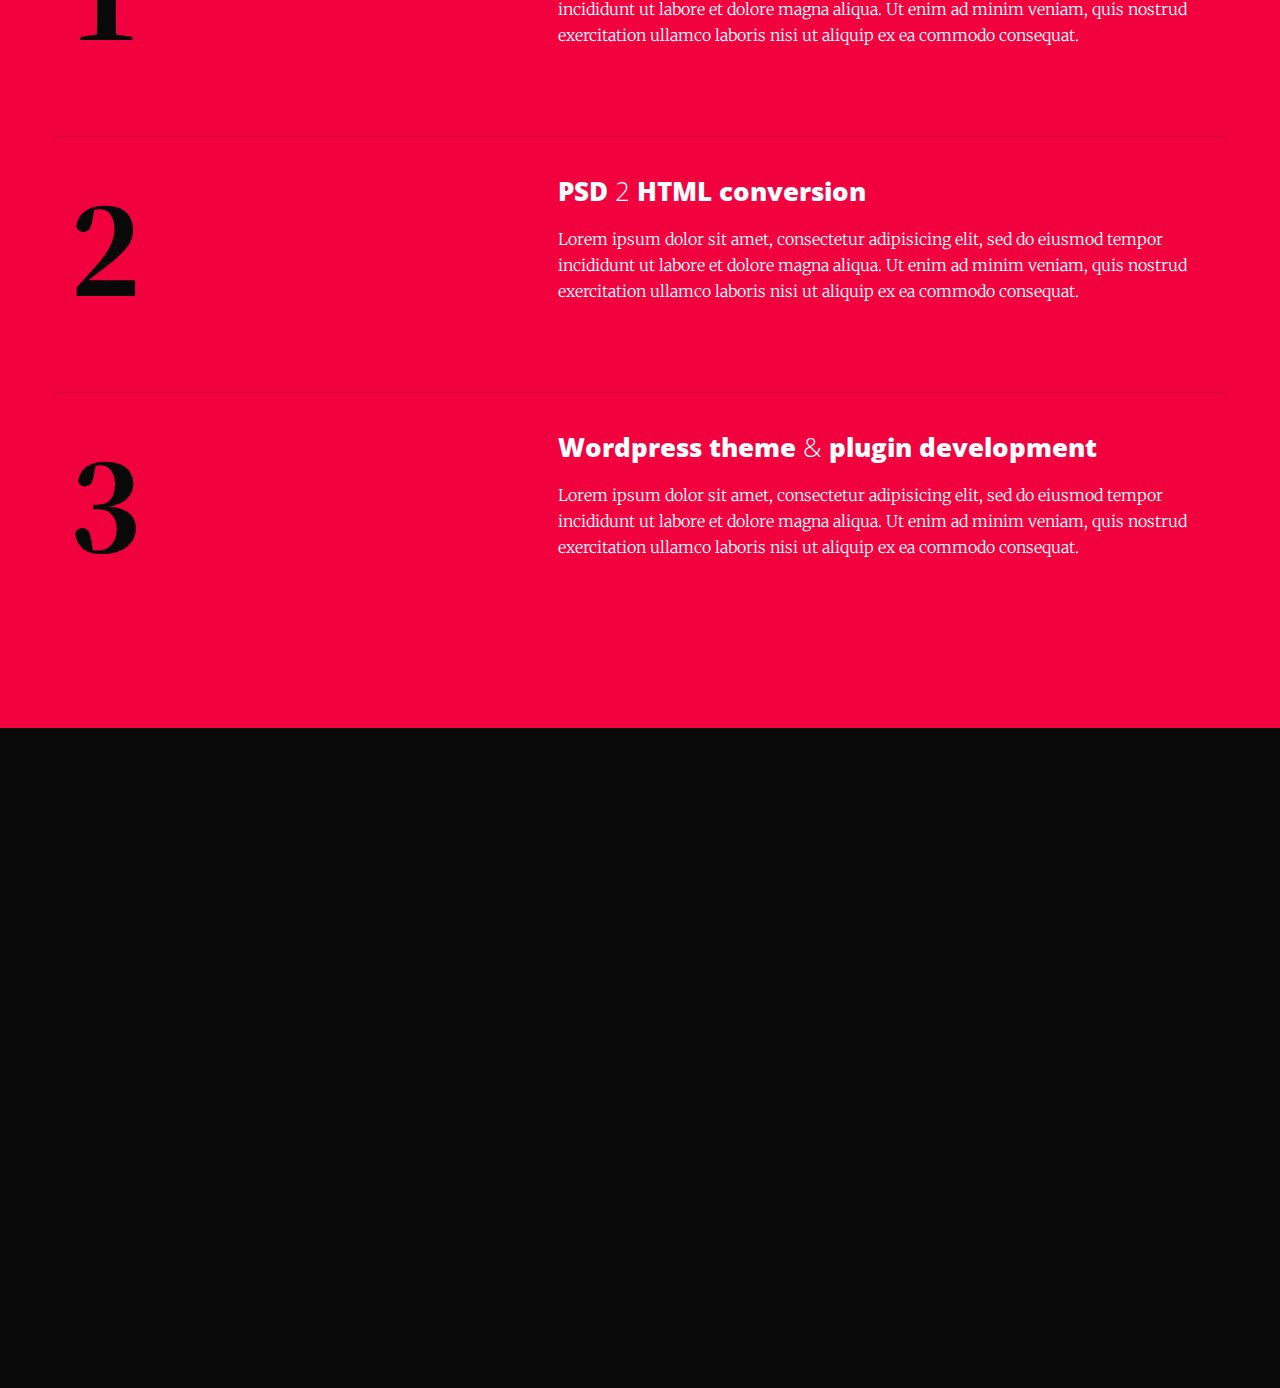
==== commit ec898f70: "index" ====
--- a/index.html
+++ b/index.html
@@ -47,7 +47,7 @@
 <!-- End: Preloader section -->
 
 <!-- DOCUMENT WRAPPER STARTS -->
-    <main role="main">
+    <main>
 
         <!-- MAIN HEADER STARTS-->
             <header id="header">
@@ -113,7 +113,7 @@
                               quis nostrud exercitation ullamco.</p>
                         </div>
                         <div class="col-sm-5 text-center hidden-xs">
-                            <img src="images/banner-carousel/browser.png" class="animated fadeInUp delay-4 img-responsive">
+                            <img src="images/banner-carousel/browser.png" class="animated fadeInUp delay-4 img-responsive" alt="banner">
                         </div>
                         </div>
                   </div>
@@ -127,7 +127,7 @@
                               quis nostrud exercitation ullamco.</p>
                         </div>
                         <div class="col-sm-5 text-center hidden-xs">
-                            <img src="images/banner-carousel/browser.png" class="animated fadeInUp delay-4 img-responsive">
+                            <img src="images/banner-carousel/browser.png" class="animated fadeInUp delay-4 img-responsive" alt="banner">
                         </div>
                         </div>
                   </div>
@@ -137,13 +137,12 @@
 
               <!-- Controls -->
               <a class="left carousel-control" href="#ghughu-banner-carousel" role="button" data-slide="prev">
-                <i><img src="images/banner-carousel/arrow-left.svg"></i>
+                <i><img src="images/banner-carousel/arrow-left.svg" alt="icons"></i>
               </a>
               <a class="right carousel-control" href="#ghughu-banner-carousel" role="button" data-slide="next">
-                <i><img src="images/banner-carousel/arrow-right.svg"></i>
+                <i><img src="images/banner-carousel/arrow-right.svg" alt="banner"></i>
               </a>
              </div> 
-            </div>
         </section>
 
         <section id="who-are-we" class="who-are-we page">
--- a/css/main.css
+++ b/css/main.css
@@ -140,29 +140,36 @@
 }
 
 /* line 4, ../scss/layout/_nav.scss */
-.top-navigation-bar.navbar-default {
+.navbar-default {
   background-color: #090909;
   border: none;
 }
-
-/* line 9, ../scss/layout/_nav.scss */
+/* line 8, ../scss/layout/_nav.scss */
+.navbar-default .navbar-brand {
+  font-family: "Abril Fatface";
+  font-weight: 800;
+  color: #fff;
+  font-size: 48px;
+  padding: 40px;
+}
+/* line 15, ../scss/layout/_nav.scss */
+.navbar-default .navbar-brand span.thin {
+  font-family: "Open sans", "Sans Serif";
+}
+/* line 20, ../scss/layout/_nav.scss */
 .navbar-default .navbar-toggle {
   border: none;
   background-color: #f2013f;
 }
-
-/* line 14, ../scss/layout/_nav.scss */
+/* line 24, ../scss/layout/_nav.scss */
+.navbar-default .navbar-toggle:hover, .navbar-default .navbar-toggle:focus {
+  background-color: #d90138;
+}
+/* line 28, ../scss/layout/_nav.scss */
 .navbar-default .navbar-toggle .icon-bar {
   background-color: white;
 }
-
-/* line 20, ../scss/layout/_nav.scss */
-.navbar-default .navbar-toggle:hover,
-.navbar-default .navbar-toggle:focus {
-  background-color: #d90138;
-}
-
-/* line 24, ../scss/layout/_nav.scss */
+/* line 33, ../scss/layout/_nav.scss */
 .navbar-default .navbar-nav > li > a {
   color: white;
   text-transform: uppercase;
@@ -170,37 +177,33 @@
   font-size: 14px;
   font-weight: 800;
   transition: all 0.3s;
-}
-
-/* line 33, ../scss/layout/_nav.scss */
+  padding-top: 20px;
+  padding-bottom: 20px;
+}
+/* line 43, ../scss/layout/_nav.scss */
+.navbar-default .navbar-nav > li > a:hover {
+  background-color: transparent;
+  color: #f2013f;
+}
+/* line 48, ../scss/layout/_nav.scss */
+.navbar-default .navbar-nav > li > a:focus {
+  color: #fff;
+}
+/* line 53, ../scss/layout/_nav.scss */
 .navbar-default .navbar-nav > li.active > a {
   background-color: #090909;
   color: #f2013f;
 }
-
-/* line 39, ../scss/layout/_nav.scss */
-.navbar-default .navbar-nav > li > a:hover,
+/* line 57, ../scss/layout/_nav.scss */
 .navbar-default .navbar-nav > li.active > a:hover {
   background-color: transparent;
   color: #f2013f;
 }
-
-/* line 44, ../scss/layout/_nav.scss */
-.navbar-default .navbar-nav > li > a:focus {
-  color: #fff;
-}
-
-/* line 48, ../scss/layout/_nav.scss */
+/* line 63, ../scss/layout/_nav.scss */
 .navbar-default .navbar-collapse {
   background-color: #090909;
   border: none;
   padding-right: 40px;
-}
-
-/* line 54, ../scss/layout/_nav.scss */
-.navbar-nav > li > a {
-  padding-top: 20px;
-  padding-bottom: 20px;
 }
 
 /* line 1, ../scss/layout/_footer.scss */
@@ -233,8 +236,12 @@
   padding: 35px 0 40px;
   border-top: 1px solid #d00136;
 }
-
-/* line 6, ../scss/modules/_blocks.scss */
+/* line 5, ../scss/modules/_blocks.scss */
+.service h2 {
+  margin-bottom: 15px;
+}
+
+/* line 10, ../scss/modules/_blocks.scss */
 .service-number {
   font-family: 'Source Serif Pro';
   font-size: 100px;
@@ -245,17 +252,11 @@
   line-height: 1.5;
 }
 
-/* line 16, ../scss/modules/_blocks.scss */
-.service h2 {
-  margin-bottom: 15px;
-}
-
 /*section snippets*/
-/* line 23, ../scss/modules/_blocks.scss */
+/* line 24, ../scss/modules/_blocks.scss */
 .section-snippet {
   margin-bottom: 20px;
 }
-
 /* line 27, ../scss/modules/_blocks.scss */
 .section-snippet span {
   font-family: "Open sans", "Sans Serif";
@@ -264,22 +265,30 @@
   color: #f2013f;
   margin-left: 5px;
 }
-
-/* line 35, ../scss/modules/_blocks.scss */
+/* line 34, ../scss/modules/_blocks.scss */
 .section-snippet span.snippet-heading {
   text-transform: uppercase;
   font-weight: 800;
   color: #bbb;
   letter-spacing: 1px;
 }
-
-/* line 42, ../scss/modules/_blocks.scss */
-.section-snippet:last-child {
+/* line 41, ../scss/modules/_blocks.scss */
+.section-snippet span:last-child {
   margin-bottom: 40px;
 }
 
 /* team member */
-/* line 49, ../scss/modules/_blocks.scss */
+/* line 52, ../scss/modules/_blocks.scss */
+.team-member {
+  padding: 40px 0;
+}
+/* line 55, ../scss/modules/_blocks.scss */
+.team-member::first-of-type {
+  padding-top: 0;
+  border: none;
+}
+
+/* line 61, ../scss/modules/_blocks.scss */
 .team-member-img {
   width: 100%;
   height: 230px;
@@ -291,40 +300,27 @@
   border-top: 5px solid #090909;
 }
 
-/* line 61, ../scss/modules/_blocks.scss */
+/* line 73, ../scss/modules/_blocks.scss */
 .team-member-contact {
   margin-bottom: 40px;
 }
 
-/* line 66, ../scss/modules/_blocks.scss */
+/* line 78, ../scss/modules/_blocks.scss */
 .team-member-desc-heading {
   margin-bottom: 20px;
 }
-
-/* line 70, ../scss/modules/_blocks.scss */
+/* line 81, ../scss/modules/_blocks.scss */
 .team-member-desc-heading h4 {
   margin-bottom: 10px;
 }
-
-/* line 74, ../scss/modules/_blocks.scss */
+/* line 85, ../scss/modules/_blocks.scss */
 .team-member-desc-heading span {
   font-size: 18px;
   color: #F2013F;
 }
 
-/* line 79, ../scss/modules/_blocks.scss */
-.team-member {
-  padding: 40px 0;
-}
-
-/* line 83, ../scss/modules/_blocks.scss */
-.team-member:first-of-type {
-  padding-top: 0;
-  border: none;
-}
-
 /*map*/
-/* line 89, ../scss/modules/_blocks.scss */
+/* line 93, ../scss/modules/_blocks.scss */
 #map {
   height: 350px;
   color: #090909;
@@ -358,120 +354,116 @@
 .banner {
   background-color: #f2013f;
 }
-
 /* line 14, ../scss/modules/_sections.scss */
 .banner .container {
   position: relative;
 }
-
-/* line 17, ../scss/modules/_sections.scss */
+/* line 18, ../scss/modules/_sections.scss */
 .banner h1 {
   margin-bottom: 20px;
 }
-
-/* line 20, ../scss/modules/_sections.scss */
+/* line 22, ../scss/modules/_sections.scss */
 .banner p {
   max-width: 470px;
 }
 
 /*who are we section*/
-/* line 26, ../scss/modules/_sections.scss */
+/* line 30, ../scss/modules/_sections.scss */
 .who-are-we {
   background-color: #090909;
 }
-
-/* line 30, ../scss/modules/_sections.scss */
+/* line 33, ../scss/modules/_sections.scss */
 .who-are-we h1 {
   margin-bottom: 40px;
 }
 
-/* line 34, ../scss/modules/_sections.scss */
+/* line 38, ../scss/modules/_sections.scss */
 .services {
   background-color: #f2013f;
 }
 
 /*cta*/
-/* line 40, ../scss/modules/_sections.scss */
+/* line 44, ../scss/modules/_sections.scss */
 .cta {
   background-color: #090909;
 }
 
-/* line 45, ../scss/modules/_sections.scss */
+/* line 49, ../scss/modules/_sections.scss */
 .cta h1 {
   margin-bottom: 40px;
 }
 
 /*about banner*/
-/* line 51, ../scss/modules/_sections.scss */
+/* line 55, ../scss/modules/_sections.scss */
 .about-banner {
   background-color: #f2013f;
 }
 
-/* line 55, ../scss/modules/_sections.scss */
+/* line 59, ../scss/modules/_sections.scss */
 .about-heading {
   position: absolute;
   top: 35%;
 }
 
-/* line 60, ../scss/modules/_sections.scss */
+/* line 64, ../scss/modules/_sections.scss */
 .about-heading h3 {
   margin-bottom: 10px;
 }
 
 /*about-us*/
-/* line 67, ../scss/modules/_sections.scss */
+/* line 71, ../scss/modules/_sections.scss */
 .about-us {
   background-color: #090909;
 }
-
-/* line 71, ../scss/modules/_sections.scss */
+/* line 74, ../scss/modules/_sections.scss */
 .about-us h1 {
   margin-bottom: 40px;
 }
 
 /* team members */
-/* line 77, ../scss/modules/_sections.scss */
+/* line 82, ../scss/modules/_sections.scss */
 .team-members {
   background-color: #fff;
   color: #444;
 }
 
 /*address*/
-/* line 84, ../scss/modules/_sections.scss */
+/* line 89, ../scss/modules/_sections.scss */
 .address {
   background-color: #f2013f;
 }
-
-/* line 88, ../scss/modules/_sections.scss */
+/* line 92, ../scss/modules/_sections.scss */
 .address h1 {
   margin-bottom: 30px;
 }
 
-/* line 92, ../scss/modules/_sections.scss */
+/* line 97, ../scss/modules/_sections.scss */
 .address-table {
   color: #fff;
   border-top: 1px solid #d00136;
   margin-bottom: 60px;
 }
-
-/* line 98, ../scss/modules/_sections.scss */
+/* line 102, ../scss/modules/_sections.scss */
 .address-table td {
   border-bottom: 1px solid #d00136;
 }
 
 /*email us*/
-/* line 104, ../scss/modules/_sections.scss */
-.address-wrapper, .email-wrapper, .form-wrapper, .map-wrapper, .footer-wrapper {
+/* line 113, ../scss/modules/_sections.scss */
+.address-wrapper,
+.email-wrapper,
+.form-wrapper,
+.map-wrapper,
+.footer-wrapper {
   max-width: 500px;
   margin: 0 auto;
 }
 
-/* line 109, ../scss/modules/_sections.scss */
+/* line 118, ../scss/modules/_sections.scss */
 .email-us {
   background-color: #090909;
 }
-
-/* line 113, ../scss/modules/_sections.scss */
+/* line 121, ../scss/modules/_sections.scss */
 .email-us h1 {
   margin-bottom: 30px;
 }
@@ -513,13 +505,12 @@
   position: absolute;
   top: 20%;
 }
-
-/* line 39, ../scss/modules/_components.scss */
+/* line 38, ../scss/modules/_components.scss */
 .banner-item img {
   box-shadow: 0px 0px 45px rgba(0, 0, 0, 0.2), 0px 0px 45px rgba(0, 0, 0, 0.2);
 }
 
-/* line 43, ../scss/modules/_components.scss */
+/* line 44, ../scss/modules/_components.scss */
 .carousel-control {
   position: absolute;
   top: 100%;
@@ -536,33 +527,32 @@
   filter: alpha(opacity=100);
   opacity: 1;
 }
-
 /* line 60, ../scss/modules/_components.scss */
 .carousel-control.right {
   margin-right: 15px;
   /*to neget the col padding to align with container*/
   background-color: #090909;
 }
-
 /* line 64, ../scss/modules/_components.scss */
+.carousel-control.right i img {
+  margin-top: 12px;
+}
+/* line 69, ../scss/modules/_components.scss */
 .carousel-control.left {
   left: 100%;
   margin-left: -286px;
-  /* 120+15 to neget the col padding to align with container*/
-  background-color: #090909;
-}
-
-/* line 70, ../scss/modules/_components.scss */
+  background-color: #090909;
+}
+/* line 74, ../scss/modules/_components.scss */
+.carousel-control.left i img {
+  margin-top: 12px;
+}
+/* line 79, ../scss/modules/_components.scss */
 .carousel-control a {
   line-height: 0;
 }
 
-/* line 73, ../scss/modules/_components.scss */
-.carousel-control.left i img, .carousel-control.right i img {
-  margin-top: 12px;
-}
-
-/* line 77, ../scss/modules/_components.scss */
+/* line 86, ../scss/modules/_components.scss */
 .carousel-indicators {
   background-color: #090909;
   width: 131px;
@@ -576,15 +566,13 @@
   border-left: 1px solid #1a1a1a;
   border-right: 1px solid #1a1a1a;
 }
-
-/* line 91, ../scss/modules/_components.scss */
+/* line 99, ../scss/modules/_components.scss */
 .carousel-indicators li {
   background-color: #fff;
   border: none;
   border-radius: 10px;
 }
-
-/* line 97, ../scss/modules/_components.scss */
+/* line 105, ../scss/modules/_components.scss */
 .carousel-indicators .active {
   width: 12px;
   height: 12px;
@@ -593,27 +581,27 @@
 }
 
 /* =================  CAROUSEL CUSTOM FADE EFFECT ===================== */
-/* line 106, ../scss/modules/_components.scss */
+/* line 119, ../scss/modules/_components.scss */
 .carousel-fade .carousel-inner .item {
   -webkit-transition-property: opacity;
   transition-property: opacity;
 }
 
-/* line 112, ../scss/modules/_components.scss */
+/* line 125, ../scss/modules/_components.scss */
 .carousel-fade .carousel-inner .item,
 .carousel-fade .carousel-inner .active.left,
 .carousel-fade .carousel-inner .active.right {
   opacity: 0;
 }
 
-/* line 117, ../scss/modules/_components.scss */
+/* line 130, ../scss/modules/_components.scss */
 .carousel-fade .carousel-inner .active,
 .carousel-fade .carousel-inner .next.left,
 .carousel-fade .carousel-inner .prev.right {
   opacity: 1;
 }
 
-/* line 123, ../scss/modules/_components.scss */
+/* line 136, ../scss/modules/_components.scss */
 .carousel-fade .carousel-inner .next,
 .carousel-fade .carousel-inner .prev,
 .carousel-fade .carousel-inner .active.left,
@@ -623,17 +611,12 @@
   transform: translate3d(0, 0, 0);
 }
 
-/* line 128, ../scss/modules/_components.scss */
+/* line 141, ../scss/modules/_components.scss */
 .carousel-fade .carousel-control {
   z-index: 2;
 }
 
 /* line 1, ../scss/modules/_forms.scss */
-form {
-  transition: all 0.3s;
-}
-
-/* line 4, ../scss/modules/_forms.scss */
 .form-wrapper {
   font-family: "Roboto Mono";
   background-color: #fff;
@@ -641,20 +624,20 @@
   padding: 20px;
 }
 
-/* line 11, ../scss/modules/_forms.scss */
+/* line 8, ../scss/modules/_forms.scss */
 label, input, textarea {
   display: block;
   width: 100%;
   outline: none;
 }
 
-/* line 17, ../scss/modules/_forms.scss */
+/* line 14, ../scss/modules/_forms.scss */
 label {
   font-weight: 700;
   margin-bottom: 7px;
 }
 
-/* line 22, ../scss/modules/_forms.scss */
+/* line 19, ../scss/modules/_forms.scss */
 input, textarea {
   background-color: #f7f7f7;
   border: 1px solid #ddd;
@@ -662,26 +645,19 @@
   margin-bottom: 20px;
 }
 
-/* line 28, ../scss/modules/_forms.scss */
-label, input, textarea {
-  display: block;
-  width: 100%;
-  outline: none;
-}
-
-/* line 34, ../scss/modules/_forms.scss */
+/* line 26, ../scss/modules/_forms.scss */
 textarea {
   height: 130px;
   margin-bottom: 20px;
 }
 
-/* line 39, ../scss/modules/_forms.scss */
+/* line 31, ../scss/modules/_forms.scss */
 input.custom-button {
   border: none;
   font-family: "Roboto Mono";
 }
 
-/* line 44, ../scss/modules/_forms.scss */
+/* line 36, ../scss/modules/_forms.scss */
 label.local-error {
   background-color: #FCF8E3;
   color: #C74581;
@@ -701,14 +677,12 @@
   border-top: 1px solid #d5d5d5;
   width: 100%;
 }
-
-/* line 9, ../scss/modules/_tables.scss */
-table td {
+/* line 8, ../scss/modules/_tables.scss */
+table tr td {
   padding: 15px 0;
   border-bottom: 1px solid #d5d5d5;
 }
-
-/* line 14, ../scss/modules/_tables.scss */
+/* line 12, ../scss/modules/_tables.scss */
 table tr td:first-of-type {
   width: 30%;
   font-weight: 700;
@@ -780,65 +754,55 @@
   }
 
   /* line 20, ../scss/layout/responsive/_tablet.scss */
-  .top-navigation-bar.navbar-default {
+  .navbar-default {
     background-color: transparent;
   }
 
   /* line 25, ../scss/layout/responsive/_tablet.scss */
-  .navbar-default .navbar-collapse {
-    background-color: #090909;
-    border: none;
-    padding-right: 40px;
-  }
-
-  /* line 31, ../scss/layout/responsive/_tablet.scss */
-  .navbar-nav > li > a {
-    padding-top: 20px;
-    padding-bottom: 20px;
-  }
-
-  /* line 36, ../scss/layout/responsive/_tablet.scss */
   .banner-item {
     top: 35%;
   }
-
-  /* line 40, ../scss/layout/responsive/_tablet.scss */
-  .banner .item img {
+  /* line 28, ../scss/layout/responsive/_tablet.scss */
+  .banner-item img {
     margin-top: -10px;
   }
 
-  /* line 44, ../scss/layout/responsive/_tablet.scss */
+  /* line 33, ../scss/layout/responsive/_tablet.scss */
   .about-us p {
     color: #e6e6e6;
   }
 
-  /* line 48, ../scss/layout/responsive/_tablet.scss */
+  /* line 37, ../scss/layout/responsive/_tablet.scss */
   .service-number {
     font-size: 140px;
   }
 
-  /* line 52, ../scss/layout/responsive/_tablet.scss */
+  /* line 41, ../scss/layout/responsive/_tablet.scss */
   .team-member-img, .team-member-contact {
     max-width: 350px;
   }
 
-  /* line 56, ../scss/layout/responsive/_tablet.scss */
-  .address-wrapper, .email-wrapper, .form-wrapper, .map-wrapper, .footer-wrapper {
+  /* line 49, ../scss/layout/responsive/_tablet.scss */
+  .address-wrapper,
+  .email-wrapper,
+  .form-wrapper,
+  .map-wrapper,
+  .footer-wrapper {
     max-width: 100%;
     margin: 0;
   }
 
-  /* line 61, ../scss/layout/responsive/_tablet.scss */
+  /* line 54, ../scss/layout/responsive/_tablet.scss */
   .address-table {
     max-width: 350px;
   }
 
-  /* line 65, ../scss/layout/responsive/_tablet.scss */
+  /* line 58, ../scss/layout/responsive/_tablet.scss */
   .form-wrapper {
     padding: 40px;
   }
 
-  /* line 69, ../scss/layout/responsive/_tablet.scss */
+  /* line 62, ../scss/layout/responsive/_tablet.scss */
   .email-us h1 {
     margin-bottom: 100px;
   }
@@ -850,7 +814,7 @@
   }
 
   /* line 7, ../scss/layout/responsive/_laptop.scss */
-  .banner .item img {
+  .banner-item img {
     margin-top: -25px;
   }
 
@@ -865,14 +829,14 @@
   }
 
   /* line 19, ../scss/layout/responsive/_laptop.scss */
-  .navbar-nav > li > a {
+  .navbar-default .navbar-nav > li > a {
     padding-top: 40px;
     padding-bottom: 40px;
   }
 }
 @media (min-width: 1200px) {
   /* line 2, ../scss/layout/responsive/_desktop.scss */
-  .banner .item img {
+  .banner-item img {
     margin-top: -55px;
   }
 
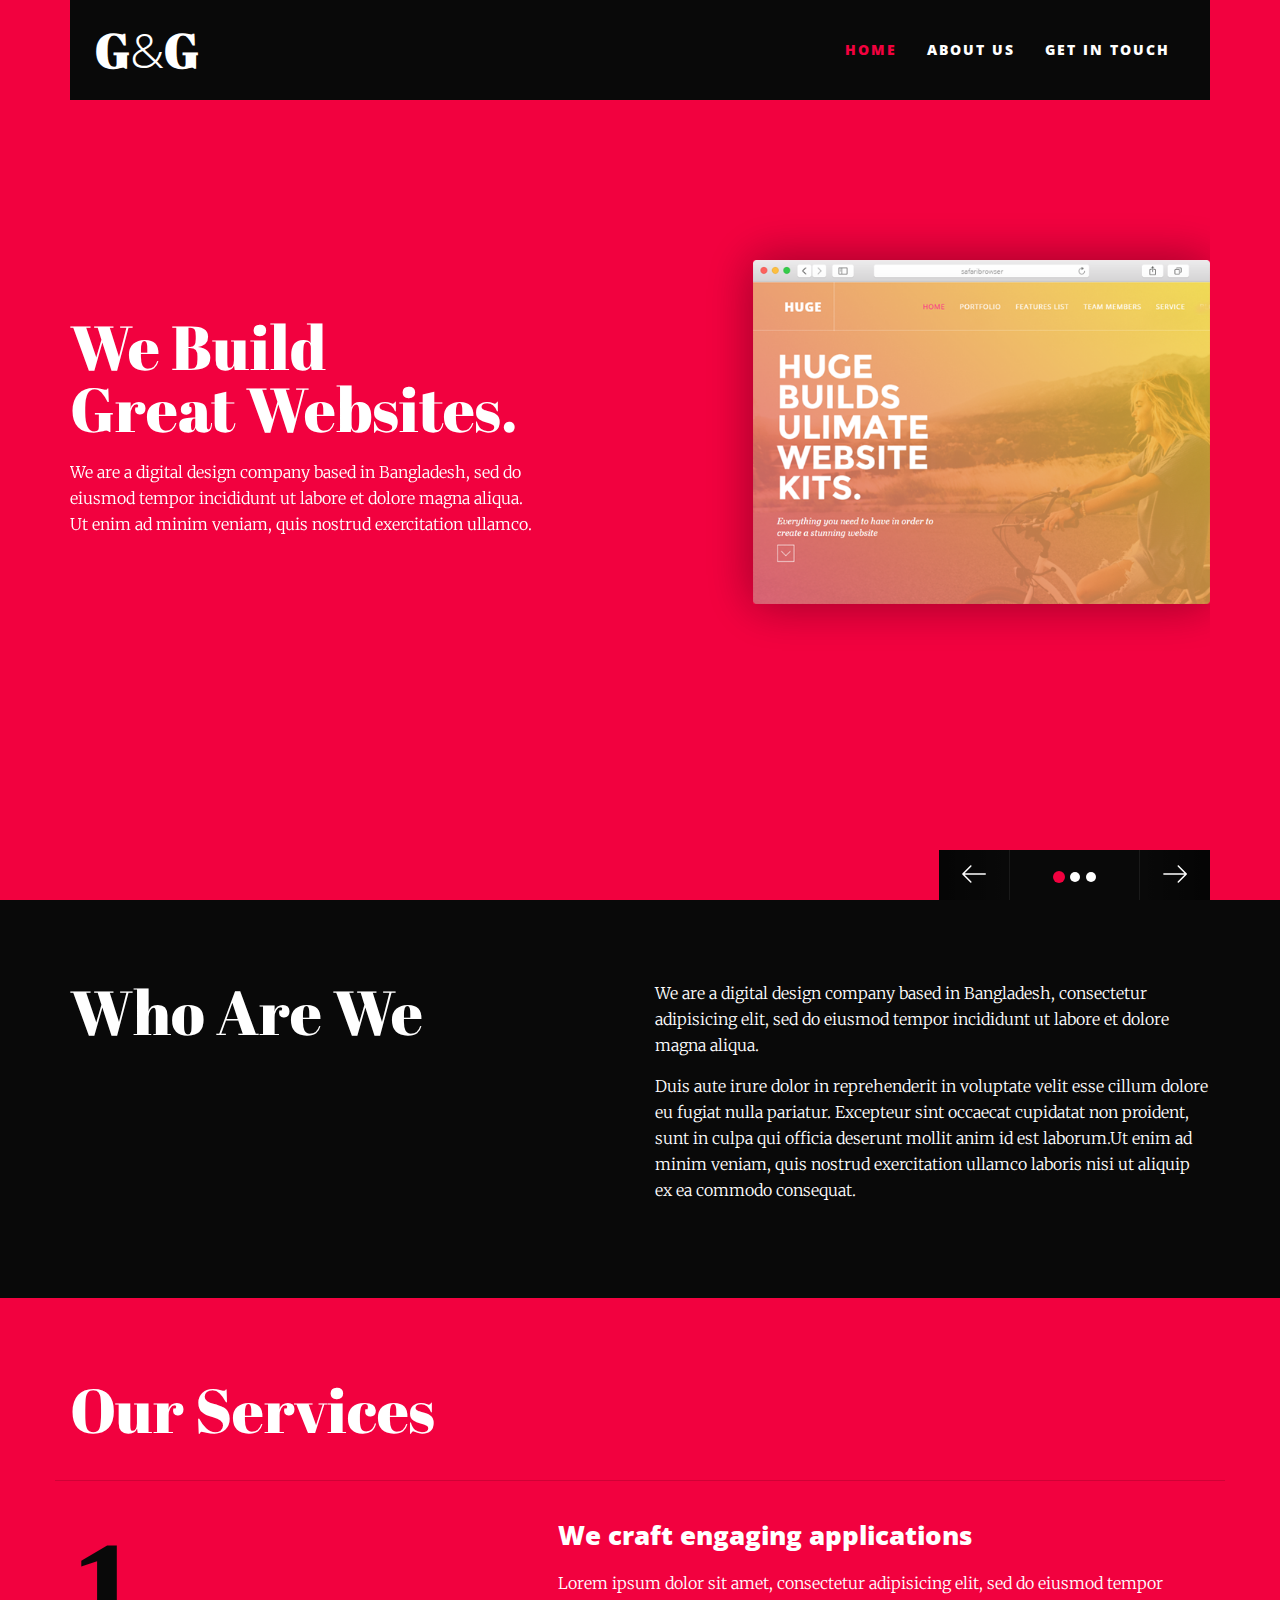
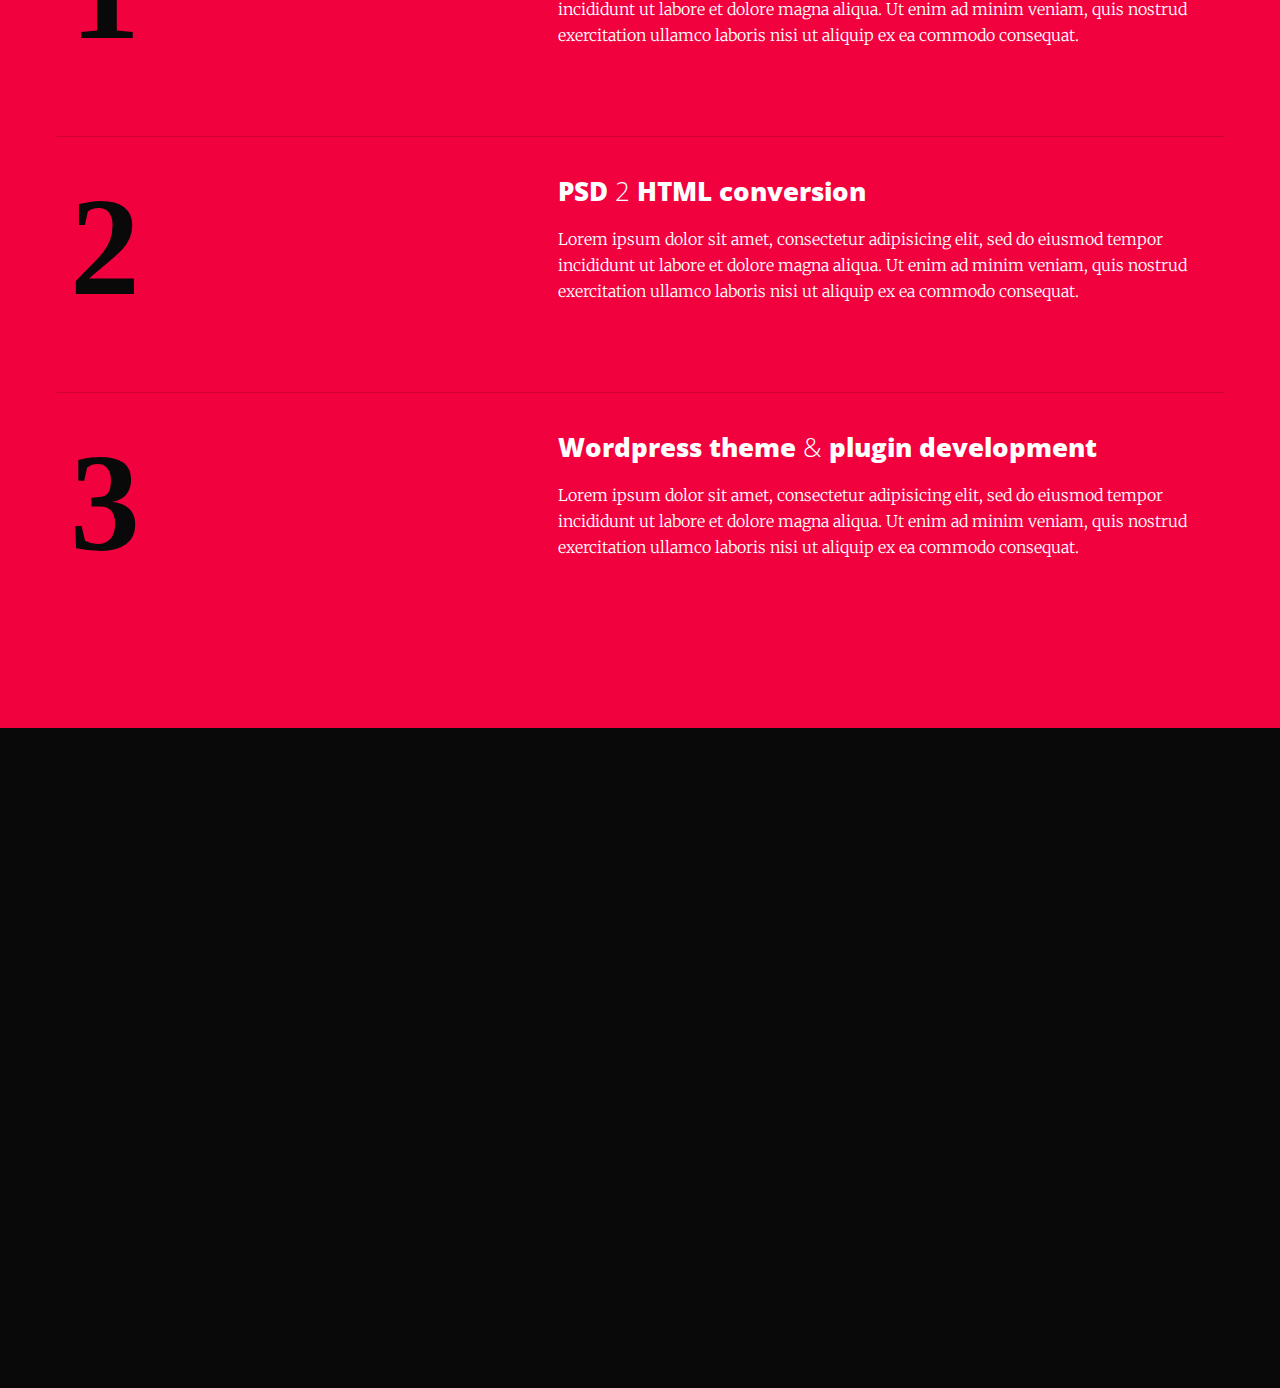
==== commit 95bf0219: "font" ====
--- a/index.html
+++ b/index.html
@@ -15,10 +15,8 @@
     <title>Ghu Ghu</title>
 
     <!--- Links to google fonts -->
-    <link href='https://fonts.googleapis.com/css?family=Open+Sans:300,400,700,800,400italic' rel='stylesheet' type='text/css'>
-    <link href='https://fonts.googleapis.com/css?family=Cardo:400italic' rel='stylesheet' type='text/css'>
-    <link href='https://fonts.googleapis.com/css?family=Abril+Fatface|Gentium+Basic|Source+Sans+Pro:400,300|Montserrat|Merriweather:400,300' rel='stylesheet' type='text/css'>
-    <link href='https://fonts.googleapis.com/css?family=Merriweather:900,900italic,700|Source+Serif+Pro:400,700|Roboto+Mono:400,700,300' rel='stylesheet' type='text/css'>
+    <link href='https://fonts.googleapis.com/css?family=Open+Sans:400,300,800|Roboto+Mono:400,700|Merriweather:300|Abril+Fatface'
+          rel='stylesheet' type='text/css'>
     <!-- Links to fonts ends -->
 
     <!-- Bootstrap stylesheet -->
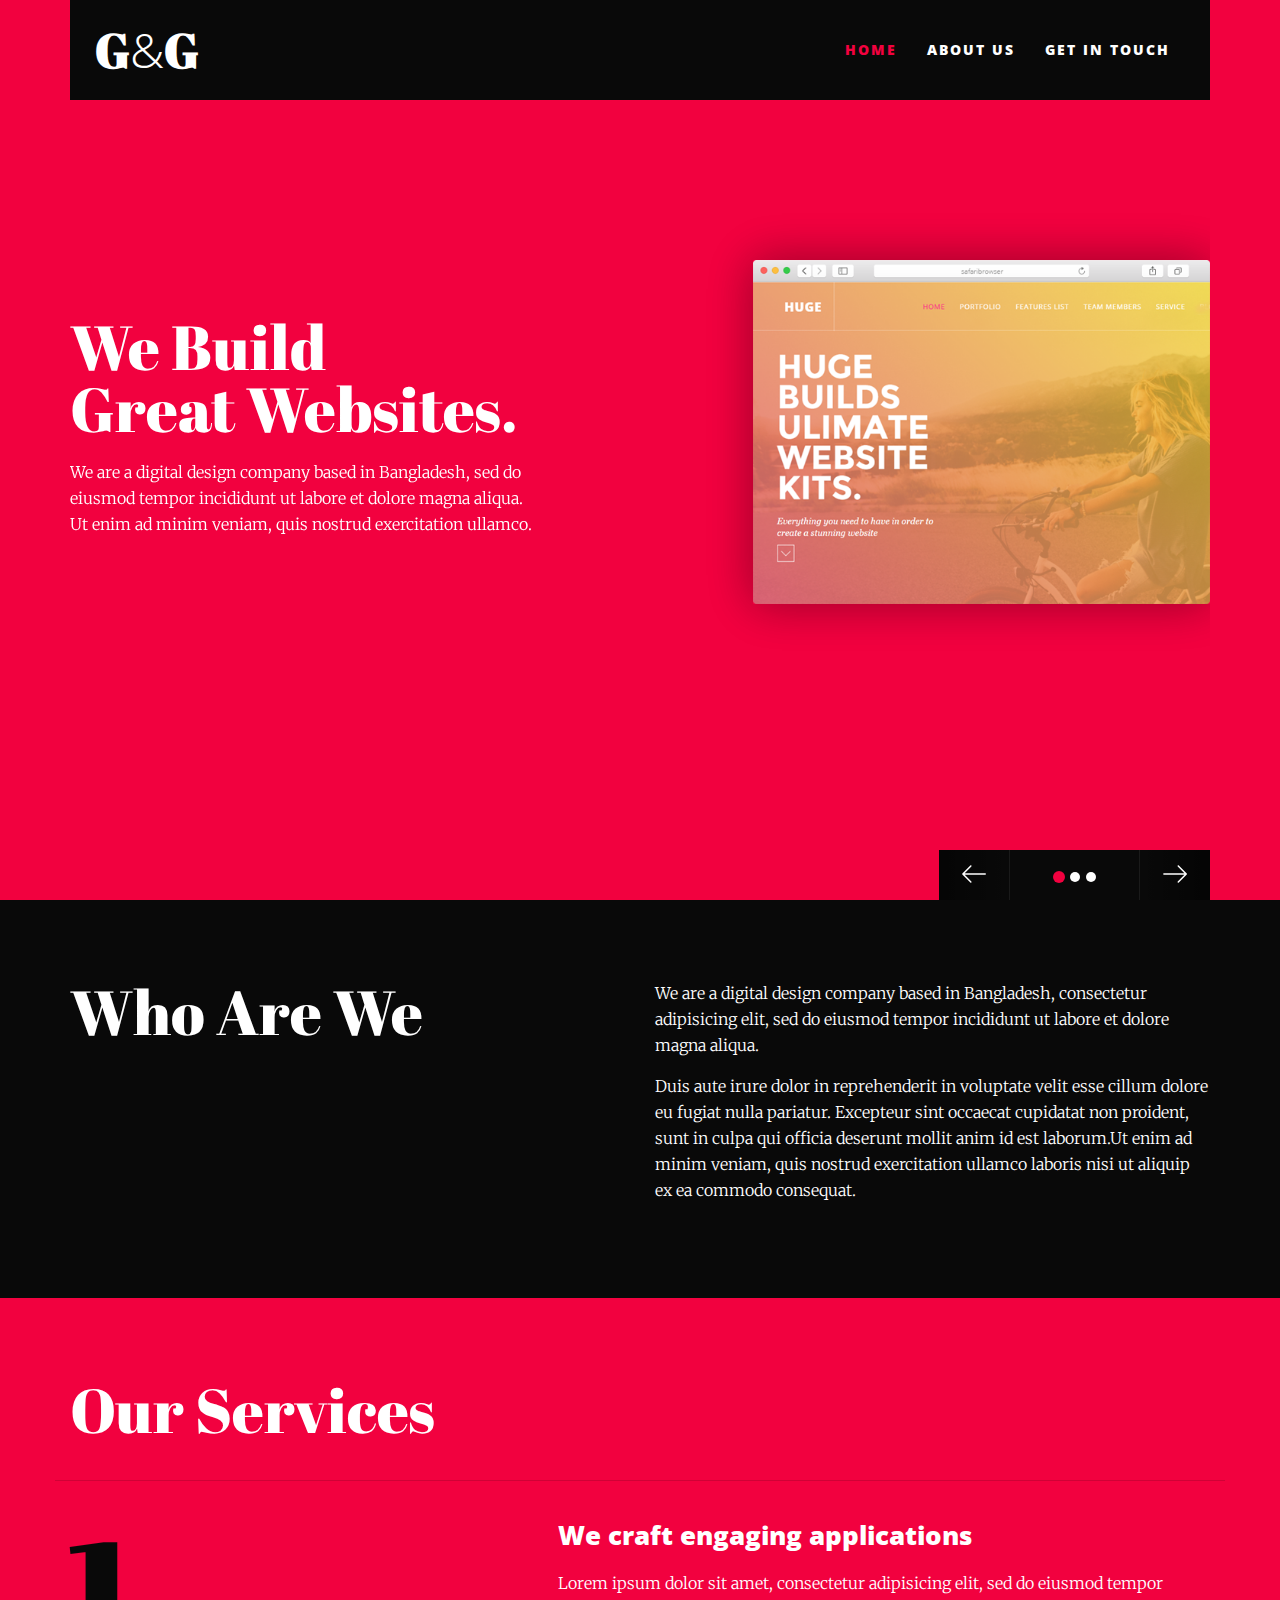
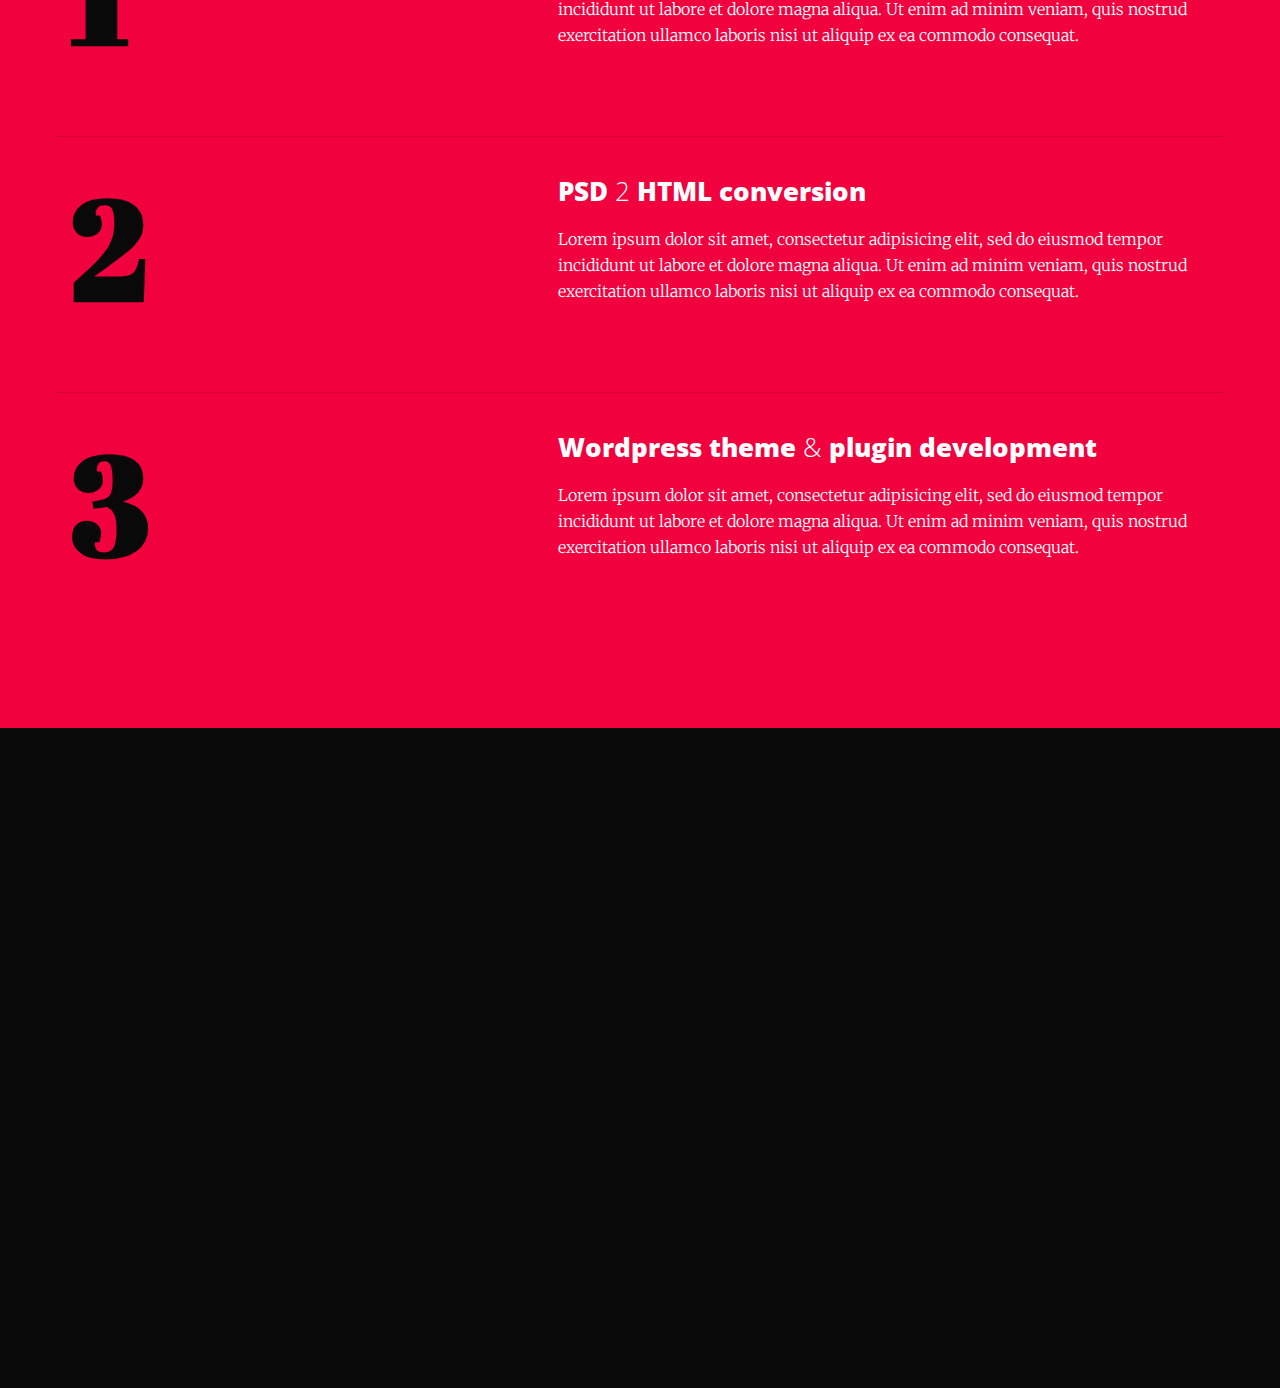
==== commit 6cf39a83: "index" ====
--- a/index.html
+++ b/index.html
@@ -15,8 +15,8 @@
     <title>Ghu Ghu</title>
 
     <!--- Links to google fonts -->
-    <link href='https://fonts.googleapis.com/css?family=Open+Sans:400,300,800|Roboto+Mono:400,700|Merriweather:300|Abril+Fatface'
-          rel='stylesheet' type='text/css'>
+    <link href='https://fonts.googleapis.com/css?family=Open+Sans:400,300,800%7cRoboto+Mono:400,700%7cMerriweather:300%7cAbril+Fatface'
+          rel='stylesheet' >
     <!-- Links to fonts ends -->
 
     <!-- Bootstrap stylesheet -->
--- a/css/main.css
+++ b/css/main.css
@@ -212,23 +212,23 @@
   font-family: "Roboto Mono";
   font-size: 12px;
 }
-
-/* line 7, ../scss/layout/_footer.scss */
+/* line 6, ../scss/layout/_footer.scss */
+.footer h4 {
+  font-family: "Roboto Mono";
+  text-transform: none;
+  font-size: 14px;
+  font-weight: 700;
+  margin-bottom: 15px;
+}
+/* line 14, ../scss/layout/_footer.scss */
+.footer ul {
+  margin-bottom: 40px;
+}
+
+/* line 20, ../scss/layout/_footer.scss */
 .footer-wrapper {
   border-top: 1px solid #222;
   padding: 60px 0;
-}
-
-/* line 12, ../scss/layout/_footer.scss */
-.footer ul {
-  margin-bottom: 40px;
-}
-
-/* line 16, ../scss/layout/_footer.scss */
-.footer h4 {
-  font-size: 14px;
-  font-weight: 700;
-  margin-bottom: 15px;
 }
 
 /* line 1, ../scss/modules/_blocks.scss */
@@ -243,7 +243,7 @@
 
 /* line 10, ../scss/modules/_blocks.scss */
 .service-number {
-  font-family: 'Source Serif Pro';
+  font-family: "Abril Fatface";
   font-size: 100px;
   color: #090909;
   margin-top: -30px;
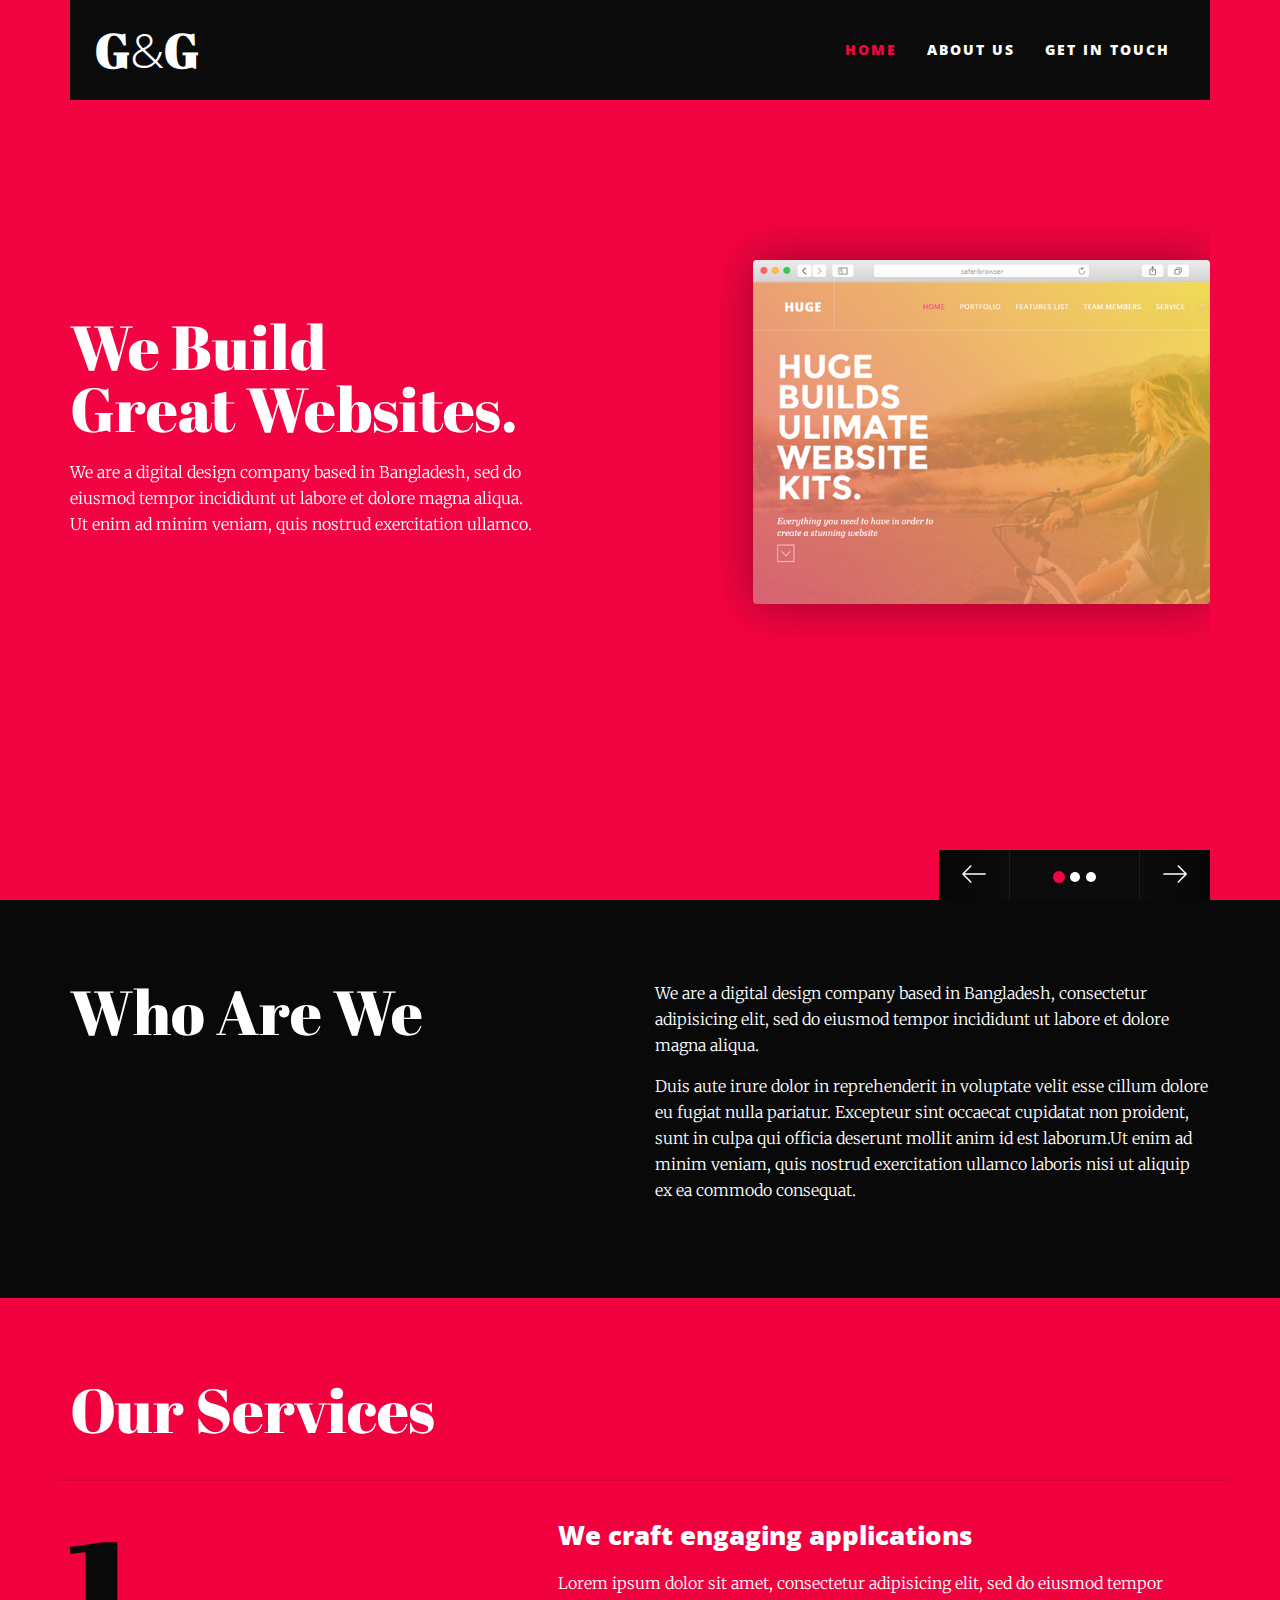
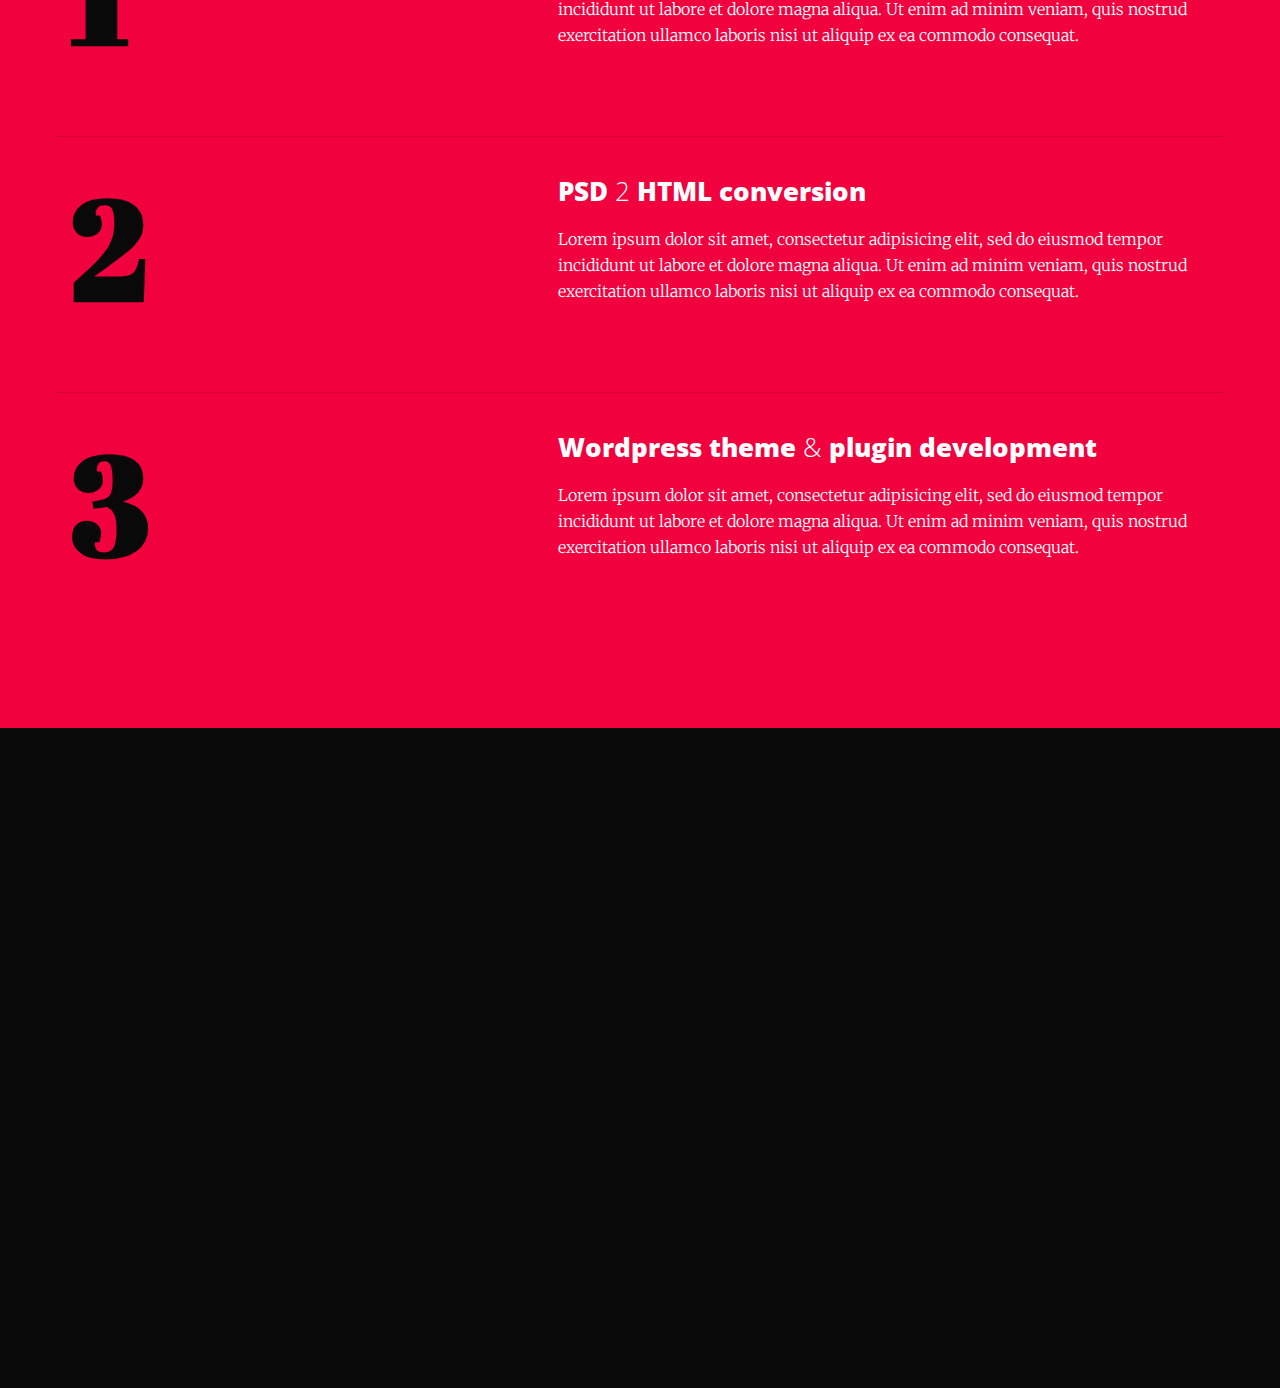
==== commit 75bc6bea: "update" ====
--- a/index.html
+++ b/index.html
@@ -125,7 +125,7 @@
                               quis nostrud exercitation ullamco.</p>
                         </div>
                         <div class="col-sm-5 text-center hidden-xs">
-                            <img src="images/banner-carousel/browser.png" class="animated fadeInUp delay-4 img-responsive" alt="banner">
+                            <img src="images/banner-carousel/mobile.png" class="animated fadeInUp delay-4 img-responsive" alt="banner">
                         </div>
                         </div>
                   </div>
--- a/css/main.css
+++ b/css/main.css
@@ -149,8 +149,8 @@
   font-family: "Abril Fatface";
   font-weight: 800;
   color: #fff;
-  font-size: 48px;
-  padding: 40px;
+  font-size: 24px;
+  padding: 15px 0;
 }
 /* line 15, ../scss/layout/_nav.scss */
 .navbar-default .navbar-brand span.thin {
@@ -337,6 +337,11 @@
   font-size: 24px;
   font-weight: 800;
   text-transform: uppercase;
+  transition: all 0.3s;
+}
+/* line 12, ../scss/modules/_buttons.scss */
+.custom-button:hover {
+  background-color: #d90138;
 }
 
 /* line 1, ../scss/modules/_sections.scss */
@@ -510,7 +515,7 @@
   box-shadow: 0px 0px 45px rgba(0, 0, 0, 0.2), 0px 0px 45px rgba(0, 0, 0, 0.2);
 }
 
-/* line 44, ../scss/modules/_components.scss */
+/* line 45, ../scss/modules/_components.scss */
 .carousel-control {
   position: absolute;
   top: 100%;
@@ -527,32 +532,32 @@
   filter: alpha(opacity=100);
   opacity: 1;
 }
-/* line 60, ../scss/modules/_components.scss */
+/* line 61, ../scss/modules/_components.scss */
 .carousel-control.right {
   margin-right: 15px;
   /*to neget the col padding to align with container*/
   background-color: #090909;
 }
-/* line 64, ../scss/modules/_components.scss */
+/* line 65, ../scss/modules/_components.scss */
 .carousel-control.right i img {
   margin-top: 12px;
 }
-/* line 69, ../scss/modules/_components.scss */
+/* line 70, ../scss/modules/_components.scss */
 .carousel-control.left {
   left: 100%;
   margin-left: -286px;
   background-color: #090909;
 }
-/* line 74, ../scss/modules/_components.scss */
+/* line 75, ../scss/modules/_components.scss */
 .carousel-control.left i img {
   margin-top: 12px;
 }
-/* line 79, ../scss/modules/_components.scss */
+/* line 80, ../scss/modules/_components.scss */
 .carousel-control a {
   line-height: 0;
 }
 
-/* line 86, ../scss/modules/_components.scss */
+/* line 87, ../scss/modules/_components.scss */
 .carousel-indicators {
   background-color: #090909;
   width: 131px;
@@ -566,13 +571,13 @@
   border-left: 1px solid #1a1a1a;
   border-right: 1px solid #1a1a1a;
 }
-/* line 99, ../scss/modules/_components.scss */
+/* line 100, ../scss/modules/_components.scss */
 .carousel-indicators li {
   background-color: #fff;
   border: none;
   border-radius: 10px;
 }
-/* line 105, ../scss/modules/_components.scss */
+/* line 106, ../scss/modules/_components.scss */
 .carousel-indicators .active {
   width: 12px;
   height: 12px;
@@ -581,27 +586,27 @@
 }
 
 /* =================  CAROUSEL CUSTOM FADE EFFECT ===================== */
-/* line 119, ../scss/modules/_components.scss */
+/* line 120, ../scss/modules/_components.scss */
 .carousel-fade .carousel-inner .item {
   -webkit-transition-property: opacity;
   transition-property: opacity;
 }
 
-/* line 125, ../scss/modules/_components.scss */
+/* line 126, ../scss/modules/_components.scss */
 .carousel-fade .carousel-inner .item,
 .carousel-fade .carousel-inner .active.left,
 .carousel-fade .carousel-inner .active.right {
   opacity: 0;
 }
 
-/* line 130, ../scss/modules/_components.scss */
+/* line 131, ../scss/modules/_components.scss */
 .carousel-fade .carousel-inner .active,
 .carousel-fade .carousel-inner .next.left,
 .carousel-fade .carousel-inner .prev.right {
   opacity: 1;
 }
 
-/* line 136, ../scss/modules/_components.scss */
+/* line 137, ../scss/modules/_components.scss */
 .carousel-fade .carousel-inner .next,
 .carousel-fade .carousel-inner .prev,
 .carousel-fade .carousel-inner .active.left,
@@ -611,7 +616,7 @@
   transform: translate3d(0, 0, 0);
 }
 
-/* line 141, ../scss/modules/_components.scss */
+/* line 142, ../scss/modules/_components.scss */
 .carousel-fade .carousel-control {
   z-index: 2;
 }
@@ -757,32 +762,31 @@
   .navbar-default {
     background-color: transparent;
   }
-
-  /* line 25, ../scss/layout/responsive/_tablet.scss */
+  /* line 22, ../scss/layout/responsive/_tablet.scss */
+  .navbar-default .navbar-brand {
+    padding: 20px 40px;
+  }
+
+  /* line 28, ../scss/layout/responsive/_tablet.scss */
   .banner-item {
     top: 35%;
   }
-  /* line 28, ../scss/layout/responsive/_tablet.scss */
+  /* line 31, ../scss/layout/responsive/_tablet.scss */
   .banner-item img {
     margin-top: -10px;
   }
 
-  /* line 33, ../scss/layout/responsive/_tablet.scss */
+  /* line 36, ../scss/layout/responsive/_tablet.scss */
   .about-us p {
     color: #e6e6e6;
   }
 
-  /* line 37, ../scss/layout/responsive/_tablet.scss */
+  /* line 40, ../scss/layout/responsive/_tablet.scss */
   .service-number {
     font-size: 140px;
   }
 
-  /* line 41, ../scss/layout/responsive/_tablet.scss */
-  .team-member-img, .team-member-contact {
-    max-width: 350px;
-  }
-
-  /* line 49, ../scss/layout/responsive/_tablet.scss */
+  /* line 48, ../scss/layout/responsive/_tablet.scss */
   .address-wrapper,
   .email-wrapper,
   .form-wrapper,
@@ -792,17 +796,17 @@
     margin: 0;
   }
 
-  /* line 54, ../scss/layout/responsive/_tablet.scss */
+  /* line 53, ../scss/layout/responsive/_tablet.scss */
   .address-table {
     max-width: 350px;
   }
 
-  /* line 58, ../scss/layout/responsive/_tablet.scss */
+  /* line 57, ../scss/layout/responsive/_tablet.scss */
   .form-wrapper {
     padding: 40px;
   }
 
-  /* line 62, ../scss/layout/responsive/_tablet.scss */
+  /* line 61, ../scss/layout/responsive/_tablet.scss */
   .email-us h1 {
     margin-bottom: 100px;
   }
@@ -828,10 +832,20 @@
     padding: 200px 0 60px;
   }
 
-  /* line 19, ../scss/layout/responsive/_laptop.scss */
+  /* line 21, ../scss/layout/responsive/_laptop.scss */
   .navbar-default .navbar-nav > li > a {
     padding-top: 40px;
     padding-bottom: 40px;
+  }
+  /* line 26, ../scss/layout/responsive/_laptop.scss */
+  .navbar-default .navbar-brand {
+    font-size: 48px;
+    padding: 40px;
+  }
+
+  /* line 32, ../scss/layout/responsive/_laptop.scss */
+  .team-member-img, .team-member-contact {
+    max-width: 350px;
   }
 }
 @media (min-width: 1200px) {
